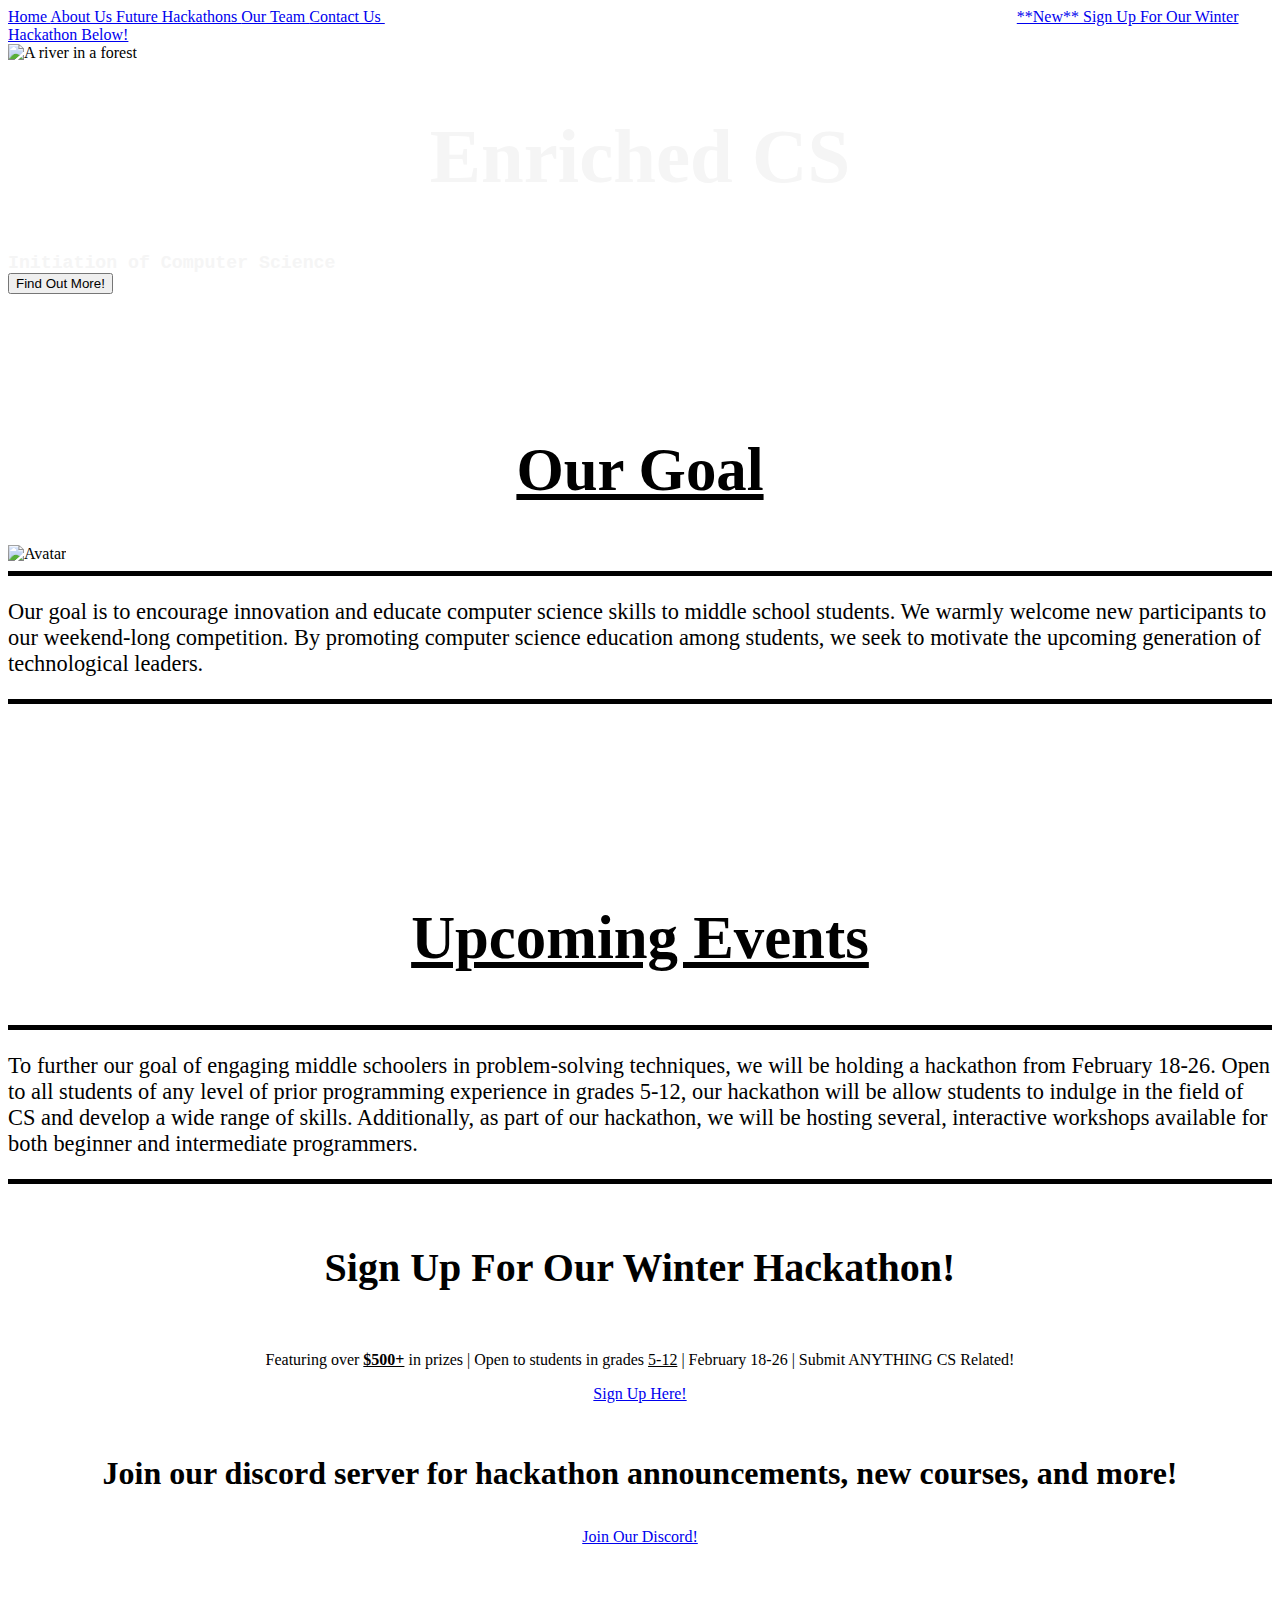
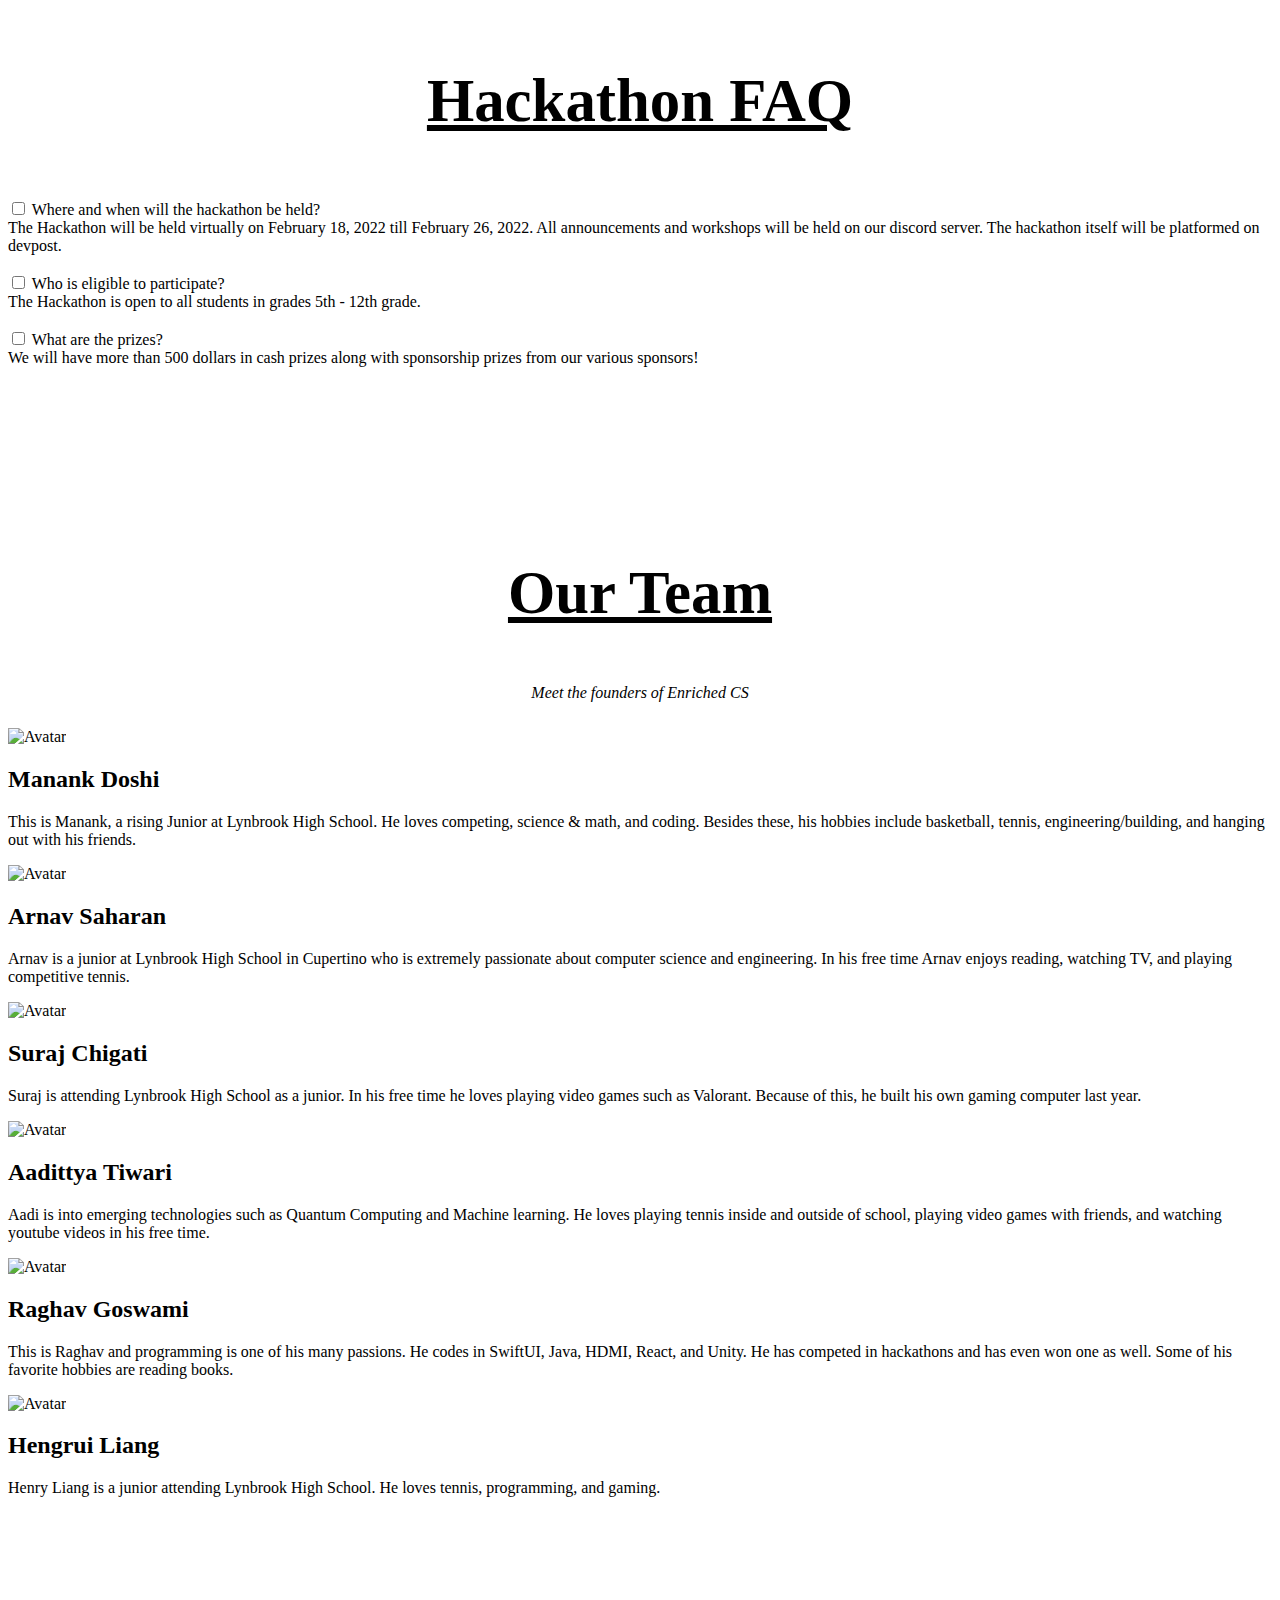
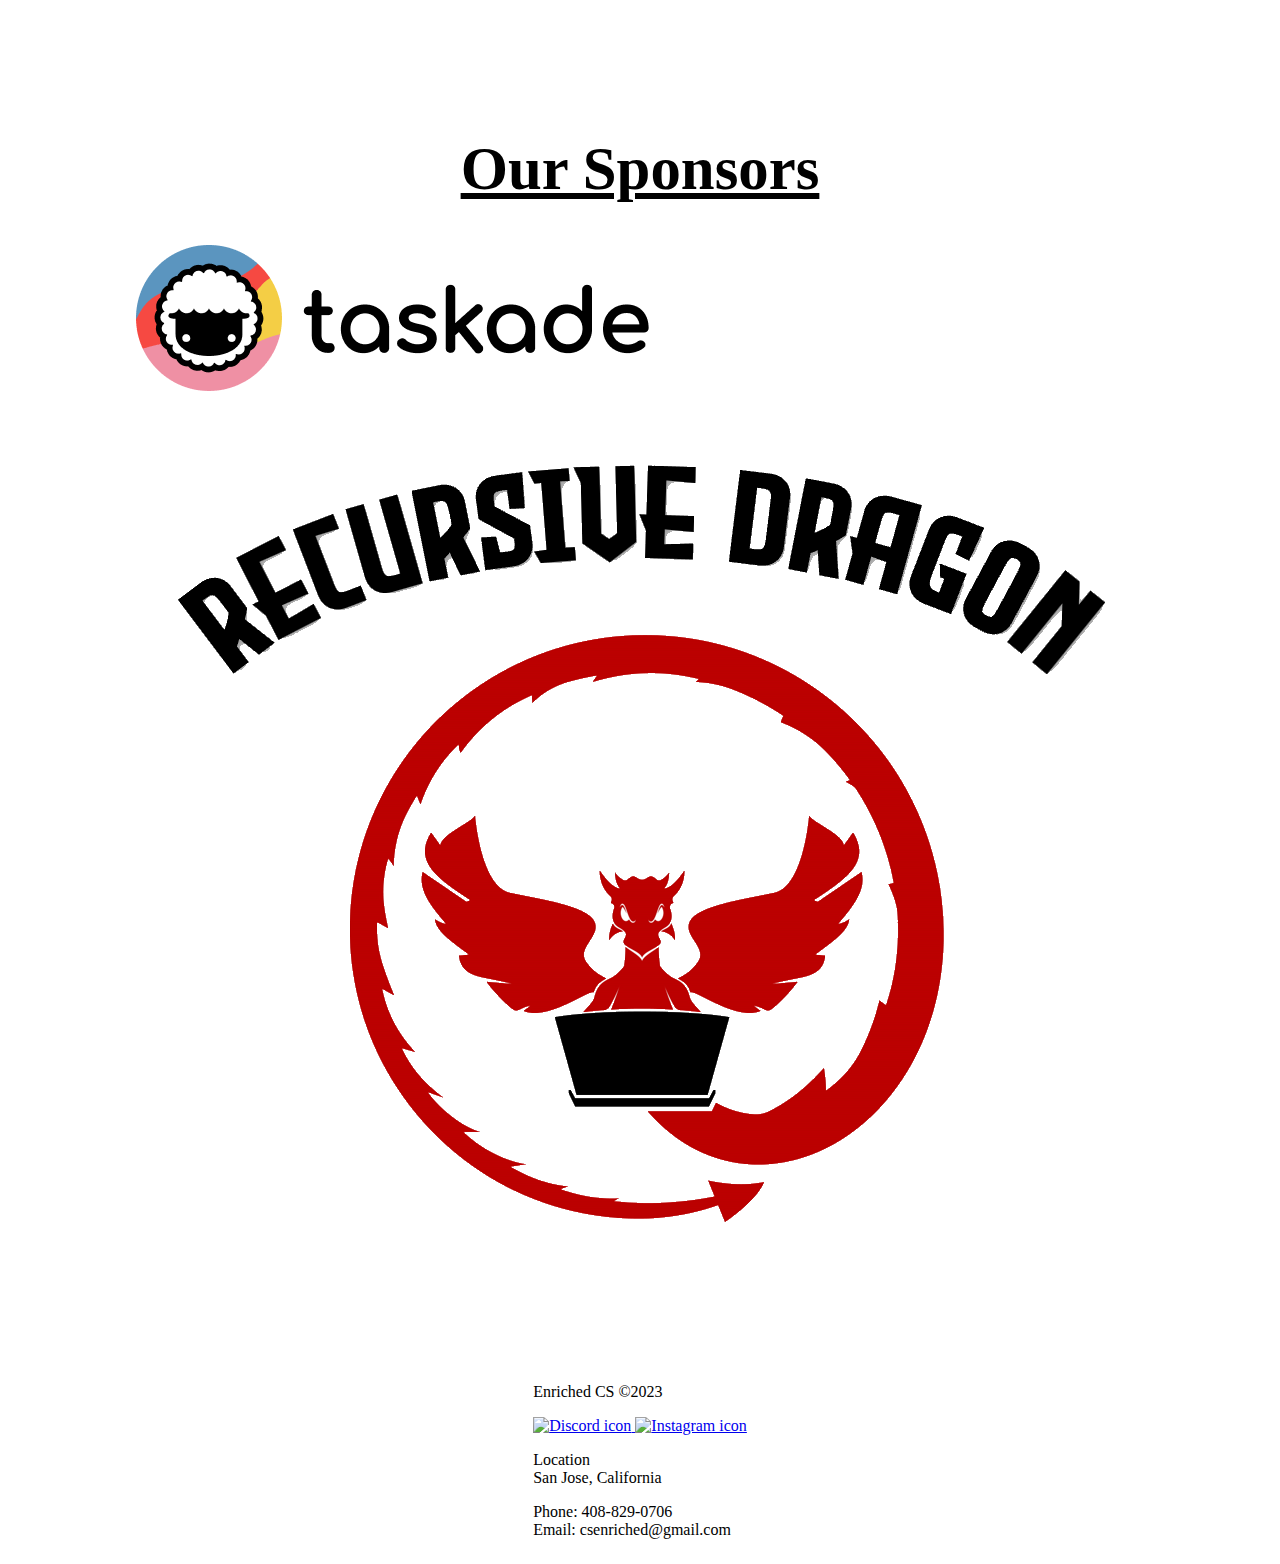
==== index.html @ 61beb9d7 "Rename index (1).html to index.html" ====
<!DOCTYPE html>
<html>

<head>
  <meta charset="UTF-8" />
  <meta http1-equiv="X-UA-Compatible" content="IE=edge" />
  <meta name="viewport" content="width=device-width, initial-scale=1.0" />
  <link rel="stylesheet" href="style.css" />
  <link rel="stylesheet" href="https://cdnjs.cloudflare.com/ajax/libs/font-awesome/4.7.0/css/font-awesome.min.css">
  <link rel="preconnect" href="https://fonts.googleapis.com">
  <link rel="preconnect" href="https://fonts.gstatic.com" crossorigin>
  <link href="https://fonts.googleapis.com/css2?family=Libre+Caslon+Text&display=swap" rel="stylesheet">
  <link href="https://fonts.googleapis.com/css2?family=Comfortaa:wght@300&display=swap" rel="stylesheet">
  <script src="https://code.jquery.com/jquery-1.10.2.js">
  </script>
  <title>
    Enriched CS
  </title>
  <link rel="icon" type="image/x-icon" href="">
</head>
<div id="navbar">
  <a href="#home">
    Home
  </a>
  <a href="#aboutus">
    About Us
  </a>
  <a href="#future">
    Future Hackathons
  </a>
  <a href="#team">
    Our Team
  </a>
  <a href="#contact">
    Contact Us
  </a>
  <a href="#future" style="padding-left:50%;">
    **New** Sign Up For Our Winter Hackathon Below!
  </a>
</div>
<div id="home" class="navContainer">
  <img
    src="https://images.unsplash.com/photo-1505424297051-c3ad50b055ae?ixlib=rb-4.0.3&ixid=MnwxMjA3fDB8MHxwaG90by1wYWdlfHx8fGVufDB8fHx8&auto=format&fit=crop&w=1471&q=80"
    alt="A river in a forest">
  <div class="centered">
    <h1 style="text-align: center; font-size: 480%; color:whitesmoke;">
      Enriched CS
    </h1>
    <span style="font-family: monospace; font-size: 140%; color:whitesmoke; text-align: center;">
      <b>Initiation of Computer Science </b>
    </span>
    <br />
    <a href="#aboutus">
      <button class="button">
        Find Out More!
      </button>
    </a>
  </div>
</div>

<div style="display: flex; flex-direction: column; justify-content: center; align-items: center;">
  <div style=padding-bottom:50px;>

    <h1 id="aboutus"
      style="text-align: center; font-size: 380%; color:black; padding-top: 100px; text-decoration: underline;">
      Our Goal
    </h1>

    <div style="display: flex; width:100%; justify-content: center;">
      <div class="column1">
        <img
          src="https://images.unsplash.com/photo-1591439657848-9f4b9ce436b9?ixlib=rb-4.0.3&ixid=MnwxMjA3fDB8MHxwaG90by1wYWdlfHx8fGVufDB8fHx8&auto=format&fit=crop&w=1602&q=80"
          alt="Avatar" />
        <div class="column1Statement">
          <hr style="height:5px;border-width:0;color:black;background-color:black">
          <p style="font-family: Georgia; font-size: 140%; color:black;">
            Our goal is to encourage innovation and educate computer science skills
            to middle school students. We warmly welcome new participants to our weekend-long
            competition. By promoting computer science education among students, we
            seek to motivate the upcoming generation of technological leaders.
          </p>
          <hr style="height:5px;border-width:0;color:black;background-color:black">
        </div>
      </div>
    </div>
  </div>

  <div
    style="display: flex; flex-direction: column; justify-content: center; align-items: center; background-color: white; padding-bottom:50px; ">
    <h1 id="future"
      style="text-align: center; font-size: 380%; color:black; padding-top: 100px; padding-bottom: .3%; text-decoration: underline;">
      Upcoming Events
    </h1>
    <div class="column2">
      <div class="column2Statement" style="justify-content: left;">
        <hr style="height:5px; border-width:0;color:black;background-color:black">
        <p id="future" style="font-family: Georgia; font-size: 140%; color:black; text-align:left;">
          To further our goal of engaging middle schoolers in problem-solving techniques,
          we will be holding a hackathon from February 18-26. Open to all students
          of any level of prior programming experience in grades 5-12, our hackathon
          will be allow students to indulge in the field of CS and develop a wide
          range of skills. Additionally, as part of our hackathon, we will be hosting
          several, interactive workshops available for both beginner and intermediate
          programmers.
        </p>
        <hr style="height:5px; border-width:0;color:black;background-color:black">
      </div>
      <div style="display: flex; flex-direction: column; align-items: center;">
        <h3 style="text-align: center; font-size: 250%; color:black; padding-top: 12px; padding-bottom: .3%;">
          Sign Up For Our Winter Hackathon!
        </h3>
        <p style="text-align: center;">
          Featuring over
          <b style="text-decoration: underline;">$500+</b>
          in prizes | Open to students in grades
          <span style="text-decoration: underline;">5-12</span>
          | February 18-26 | Submit ANYTHING CS Related!
        </p>
        <div class="centered">
          <a href="https://forms.gle/PVZEd6h6mKi7Qymb8" class="button" target="_blank" rel="noopener noreferrer">
            Sign Up Here!
          </a>
        </div>
      </div>
      <div style=" display: flex; flex-direction: column; align-items: center; ">
        <h3 style=" text-align: center; font-size: 200%; color:black; padding-top: 20px; padding-bottom: .3%; "">
        Join our discord server for hackathon announcements, new courses, and
        more!
      </h3>
      <div class=" centered">
          <a href="https://discord.gg/tp4TS42VbC" class="button" target="_blank" rel="noopener noreferrer">
            Join Our Discord!
          </a>
      </div>
    </div>
  </div>
  <h1 id="FAQ"
    style="text-align: center; font-size: 380%; color:black; padding-top: 80px; padding-bottom: .3%; text-decoration: underline;">
    Hackathon FAQ
  </h1>
  <div class="sources">
    <div class="tabs">
      <div class="tab">
        <br />
        <input type="checkbox" id="chck1" name="check" onclick="onlyOne(this)">
        <label class="tab-label" for="chck1">
          Where and when will the hackathon be held?
        </label>
        <div class="tab-content">
          The Hackathon will be held virtually on February 18, 2022 till February
          26, 2022. All announcements and workshops will be held on our discord server.
          The hackathon itself will be platformed on devpost.
        </div>
      </div>
      <div class="tab">
        <br />
        <input type="checkbox" id="chck2" name="check" onclick="onlyOne(this)">
        <label class="tab-label" for="chck2">
          Who is eligible to participate?
        </label>
        <div class="tab-content">
          The Hackathon is open to all students in grades 5th - 12th grade.
        </div>
      </div>
      <div class="tab">
        <br />
        <input type="checkbox" id="chck3" name="check" onclick="onlyOne(this)">
        <label class="tab-label" for="chck3">
          What are the prizes?
        </label>
        <div class="tab-content">
          We will have more than 500 dollars in cash prizes along with sponsorship
          prizes from our various sponsors!
        </div>
      </div>
    </div>
  </div>
</div>

<h1 id="team" style="text-align: center; font-size: 380%; color:black; padding-top: 100px; text-decoration: underline;">
  Our Team
</h1>
<p style="text-align:center; padding-bottom: 10px; ">
  <i>
    Meet the founders of Enriched CS
  </i>
</p>
<div class="cardsContainer" style="background-color:mystic; padding-bottom:80px;">
  <div class="cards">
    <div class="card">
      <img src="https://media.discordapp.net/attachments/987136207391715362/1060087121093869568/manank_PNG.png"
        alt="Avatar">
      <div class="nameContainer">
        <h2>
          <b>
            Manank Doshi
          </b>
        </h2>
        <p>
          This is Manank, a rising Junior at Lynbrook High School. He loves competing,
          science & math, and coding. Besides these, his hobbies include basketball,
          tennis, engineering/building, and hanging out with his friends.
        </p>
      </div>
    </div>
    <div class="card">
      <img src="https://media.discordapp.net/attachments/987136207391715362/1060087133710336000/arnav_PNG.png"
        alt="Avatar">
      <div class="nameContainer">
        <h2>
          <b>
            Arnav Saharan
          </b>
        </h2>
        <p>
          Arnav is a junior at Lynbrook High School in Cupertino who is extremely
          passionate about computer science and engineering. In his free time Arnav
          enjoys reading, watching TV, and playing competitive tennis.
        </p>
      </div>
    </div>
    <div class="card">
      <img
        src="https://media.discordapp.net/attachments/693667082147069973/1016435534068985896/IMG_2558.jpg?width=356&height=647"
        alt="Avatar">
      <div class="nameContainer">
        <h2>
          <b>
            Suraj Chigati
          </b>
        </h2>
        <p>
          Suraj is attending Lynbrook High School as a junior. In his free time
          he loves playing video games such as Valorant. Because of this, he built
          his own gaming computer last year.
        </p>
      </div>
    </div>
    <div class="card">
      <img src="https://media.discordapp.net/attachments/987136207391715362/1060087143663423509/aadipic.png"
        alt="Avatar">
      <div class="nameContainer">
        <h2>
          <b>
            Aadittya Tiwari
          </b>
        </h2>
        <p>
          Aadi is into emerging technologies such as Quantum Computing and
          Machine learning. He loves playing tennis inside and outside of school,
          playing video games with friends, and watching youtube videos in his free
          time.
        </p>
      </div>
    </div>
    <div class="card">
      <img src="https://media.discordapp.net/attachments/987136207391715362/1060087156695126068/raghavpic.png"
        alt="Avatar">
      <div class="nameContainer">
        <h2>
          <b>
            Raghav Goswami
          </b>
        </h2>
        <p>
          This is Raghav and programming is one of his many passions. He codes in
          SwiftUI, Java, HDMI, React, and Unity. He has competed in hackathons and
          has even won one as well. Some of his favorite hobbies are reading books.
        </p>
      </div>
    </div>
    <div class="card">
      <img src="https://media.discordapp.net/attachments/987136207391715362/1060087110247403520/henrypic_edited.png"
        alt="Avatar">
      <div class="nameContainer">
        <h2>
          <b>
            Hengrui Liang
          </b>
        </h2>
        <p>
          Henry Liang is a junior attending Lynbrook High School. He loves tennis,
          programming, and gaming.
        </p>
      </div>
    </div>
  </div>
</div>

<div
  style="background-color:white; width:100%; display: flex; flex-direction: column; align-items: center; padding-bottom: 80px;">
  <h1 id="sponsors"
    style="text-align: center; font-size: 380%; color:black; padding-top: 100px; text-decoration: underline;">
    Our Sponsors
  </h1>
  <div class="sponsorsContainer">
    <div class="sponsor">
      <div class="sponsorImage">
        <img src="./assets/taskade.png" />
      </div>
    </div>
    <div class="sponsor">
      <div class="sponsorImage">
        <img src="./assets/recursive-dragon.png" />
      </div>
    </div>
  </div>
</div>

<div id="contact" class="footer">
  <div>
    <p>
      Enriched CS ©2023
    </p>
    <div class="icons">
      <a href="https://discord.gg/tp4TS42VbC" target="_blank" rel="noopener noreferrer">
        <img
          src="https://assets-global.website-files.com/6257adef93867e50d84d30e2/636e0a69f118df70ad7828d4_icon_clyde_blurple_RGB.svg"
          alt="Discord icon" />
      </a>
      <a href="https://www.instagram.com/enriched_cs/?next=%2F" target="_blank" rel="noopener noreferrer">
        <img src="https://upload.wikimedia.org/wikipedia/commons/e/e7/Instagram_logo_2016.svg" alt="Instagram icon" />
      </a>
    </div>
  </div>
  <p>
    Location
    <br>
    San Jose, California
    <br>
  </p>
  <p>
    Phone: 408-829-0706
    <br>
    Email: csenriched@gmail.com
    <br>
  </p>
</div>
</div>
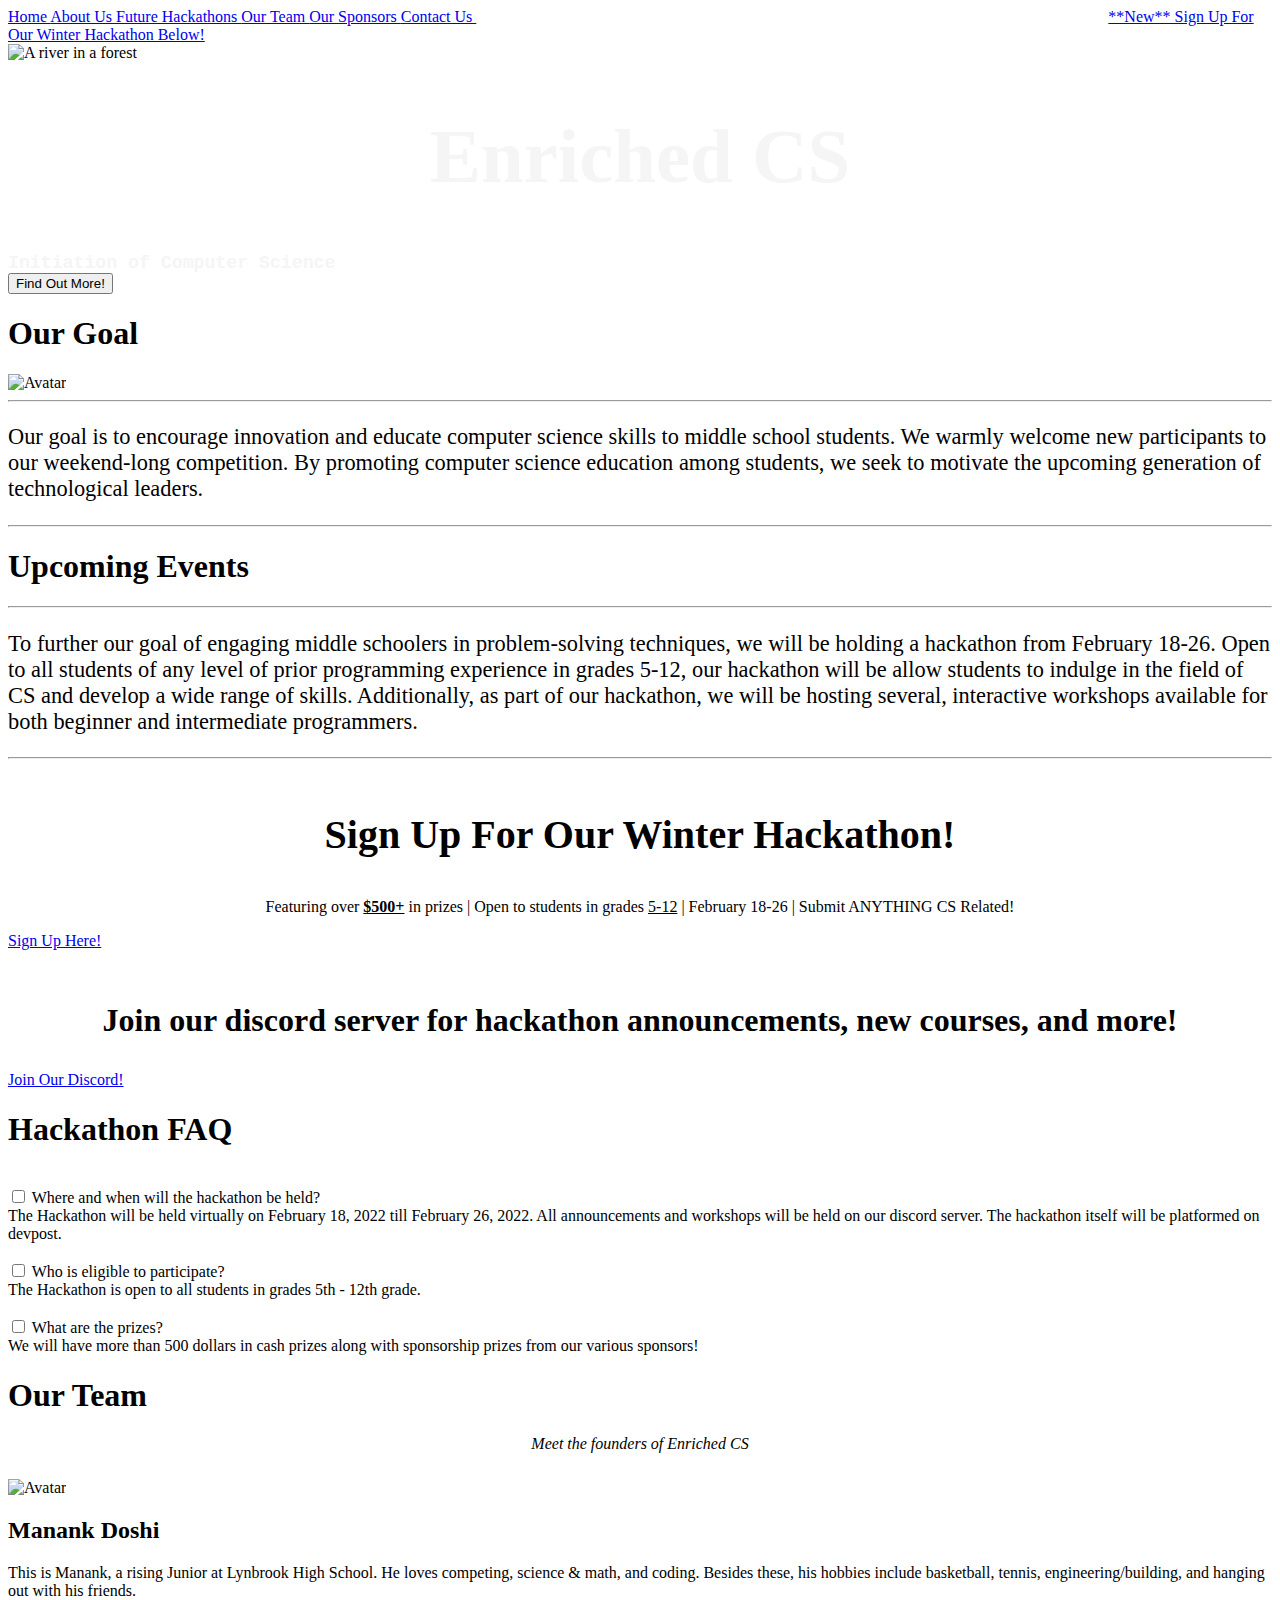
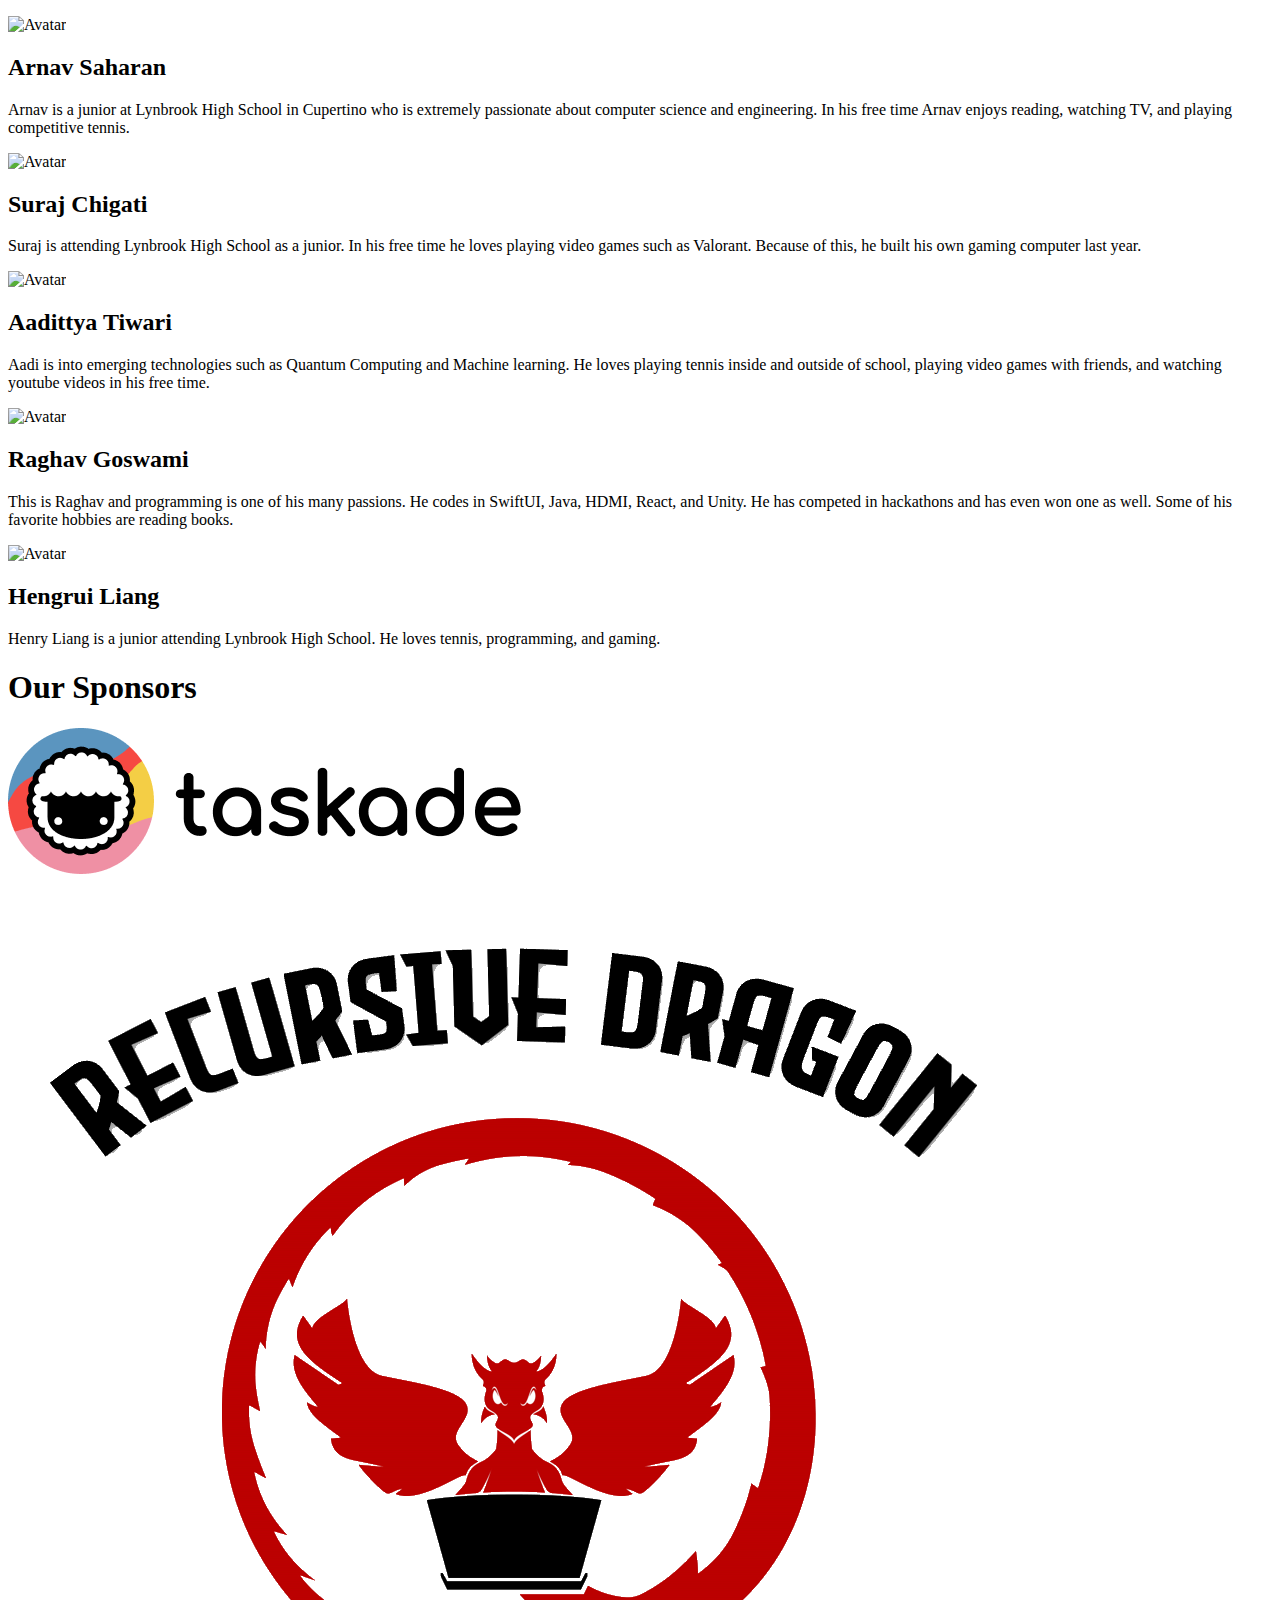
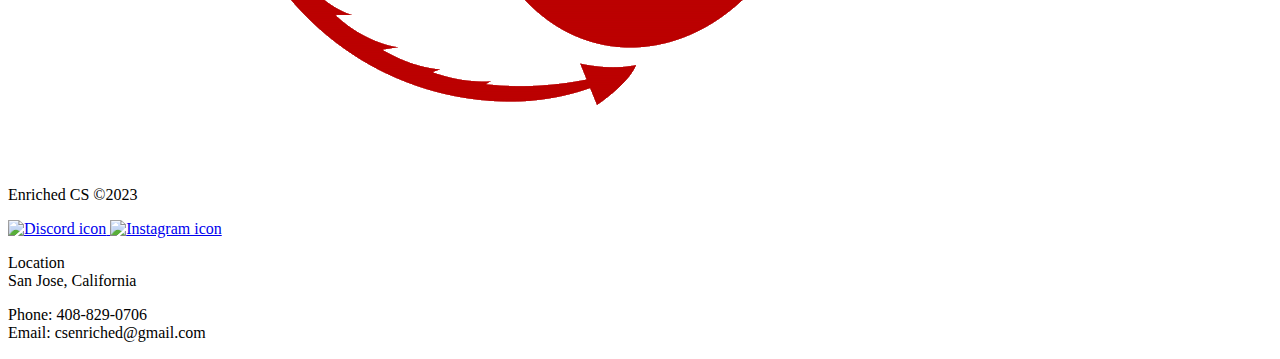
==== commit 3bf7a4ee: "change tab size" ====
--- a/index.html
+++ b/index.html
@@ -2,338 +2,319 @@
 <html>
 
 <head>
-  <meta charset="UTF-8" />
-  <meta http1-equiv="X-UA-Compatible" content="IE=edge" />
-  <meta name="viewport" content="width=device-width, initial-scale=1.0" />
-  <link rel="stylesheet" href="style.css" />
-  <link rel="stylesheet" href="https://cdnjs.cloudflare.com/ajax/libs/font-awesome/4.7.0/css/font-awesome.min.css">
-  <link rel="preconnect" href="https://fonts.googleapis.com">
-  <link rel="preconnect" href="https://fonts.gstatic.com" crossorigin>
-  <link href="https://fonts.googleapis.com/css2?family=Libre+Caslon+Text&display=swap" rel="stylesheet">
-  <link href="https://fonts.googleapis.com/css2?family=Comfortaa:wght@300&display=swap" rel="stylesheet">
-  <script src="https://code.jquery.com/jquery-1.10.2.js">
-  </script>
-  <title>
-    Enriched CS
-  </title>
-  <link rel="icon" type="image/x-icon" href="">
+    <meta charset="UTF-8" />
+    <meta http1-equiv="X-UA-Compatible" content="IE=edge" />
+    <meta name="viewport" content="width=device-width, initial-scale=1.0" />
+    <link rel="stylesheet" href="style.css" />
+    <link rel="stylesheet" href="https://cdnjs.cloudflare.com/ajax/libs/font-awesome/4.7.0/css/font-awesome.min.css">
+    <link rel="preconnect" href="https://fonts.googleapis.com">
+    <link rel="preconnect" href="https://fonts.gstatic.com" crossorigin>
+    <link href="https://fonts.googleapis.com/css2?family=Libre+Caslon+Text&display=swap" rel="stylesheet">
+    <link href="https://fonts.googleapis.com/css2?family=Comfortaa:wght@300&display=swap" rel="stylesheet">
+    <title>
+        Enriched CS
+    </title>
 </head>
 <div id="navbar">
-  <a href="#home">
-    Home
-  </a>
-  <a href="#aboutus">
-    About Us
-  </a>
-  <a href="#future">
-    Future Hackathons
-  </a>
-  <a href="#team">
-    Our Team
-  </a>
-  <a href="#contact">
-    Contact Us
-  </a>
-  <a href="#future" style="padding-left:50%;">
-    **New** Sign Up For Our Winter Hackathon Below!
-  </a>
-</div>
+    <a href="#home">
+        Home
+    </a>
+    <a href="#aboutus">
+        About Us
+    </a>
+    <a href="#future">
+        Future Hackathons
+    </a>
+    <a href="#team">
+        Our Team
+    </a>
+    <a href="#sponsors">
+        Our Sponsors
+    </a>
+    <a href="#contact">
+        Contact Us
+    </a>
+    <a href="#future" style="padding-left:50%;">
+        **New** Sign Up For Our Winter Hackathon Below!
+    </a>
+</div>
+
 <div id="home" class="navContainer">
-  <img
-    src="https://images.unsplash.com/photo-1505424297051-c3ad50b055ae?ixlib=rb-4.0.3&ixid=MnwxMjA3fDB8MHxwaG90by1wYWdlfHx8fGVufDB8fHx8&auto=format&fit=crop&w=1471&q=80"
-    alt="A river in a forest">
-  <div class="centered">
-    <h1 style="text-align: center; font-size: 480%; color:whitesmoke;">
-      Enriched CS
-    </h1>
-    <span style="font-family: monospace; font-size: 140%; color:whitesmoke; text-align: center;">
-      <b>Initiation of Computer Science </b>
-    </span>
-    <br />
-    <a href="#aboutus">
-      <button class="button">
-        Find Out More!
-      </button>
-    </a>
-  </div>
-</div>
-
-<div style="display: flex; flex-direction: column; justify-content: center; align-items: center;">
-  <div style=padding-bottom:50px;>
-
-    <h1 id="aboutus"
-      style="text-align: center; font-size: 380%; color:black; padding-top: 100px; text-decoration: underline;">
-      Our Goal
-    </h1>
-
-    <div style="display: flex; width:100%; justify-content: center;">
-      <div class="column1">
-        <img
-          src="https://images.unsplash.com/photo-1591439657848-9f4b9ce436b9?ixlib=rb-4.0.3&ixid=MnwxMjA3fDB8MHxwaG90by1wYWdlfHx8fGVufDB8fHx8&auto=format&fit=crop&w=1602&q=80"
-          alt="Avatar" />
-        <div class="column1Statement">
-          <hr style="height:5px;border-width:0;color:black;background-color:black">
-          <p style="font-family: Georgia; font-size: 140%; color:black;">
-            Our goal is to encourage innovation and educate computer science skills
-            to middle school students. We warmly welcome new participants to our weekend-long
-            competition. By promoting computer science education among students, we
-            seek to motivate the upcoming generation of technological leaders.
-          </p>
-          <hr style="height:5px;border-width:0;color:black;background-color:black">
-        </div>
-      </div>
-    </div>
-  </div>
-
-  <div
-    style="display: flex; flex-direction: column; justify-content: center; align-items: center; background-color: white; padding-bottom:50px; ">
-    <h1 id="future"
-      style="text-align: center; font-size: 380%; color:black; padding-top: 100px; padding-bottom: .3%; text-decoration: underline;">
-      Upcoming Events
-    </h1>
-    <div class="column2">
-      <div class="column2Statement" style="justify-content: left;">
-        <hr style="height:5px; border-width:0;color:black;background-color:black">
-        <p id="future" style="font-family: Georgia; font-size: 140%; color:black; text-align:left;">
-          To further our goal of engaging middle schoolers in problem-solving techniques,
-          we will be holding a hackathon from February 18-26. Open to all students
-          of any level of prior programming experience in grades 5-12, our hackathon
-          will be allow students to indulge in the field of CS and develop a wide
-          range of skills. Additionally, as part of our hackathon, we will be hosting
-          several, interactive workshops available for both beginner and intermediate
-          programmers.
+    <img src="https://images.unsplash.com/photo-1505424297051-c3ad50b055ae?ixlib=rb-4.0.3&ixid=MnwxMjA3fDB8MHxwaG90by1wYWdlfHx8fGVufDB8fHx8&auto=format&fit=crop&w=1471&q=80"
+        alt="A river in a forest">
+    <div class="centered">
+        <h1 style="text-align: center; font-size: 480%; color:whitesmoke;">
+            Enriched CS
+        </h1>
+        <span style="font-family: monospace; font-size: 140%; color:whitesmoke; text-align: center;">
+            <b>Initiation of Computer Science </b>
+        </span>
+        <br />
+        <a href="#aboutus">
+            <button class="button">
+                Find Out More!
+            </button>
+        </a>
+    </div>
+</div>
+
+<div id="aboutus">
+    <h1>Our Goal</h1>
+    <div class="aboutUsGoal">
+        <img src="https://images.unsplash.com/photo-1591439657848-9f4b9ce436b9?ixlib=rb-4.0.3&ixid=MnwxMjA3fDB8MHxwaG90by1wYWdlfHx8fGVufDB8fHx8&auto=format&fit=crop&w=1602&q=80"
+            alt="Avatar" />
+        <div class="aboutUsStatement">
+            <hr />
+            <p style="font-family: Georgia; font-size: 140%; color:black;">
+                Our goal is to encourage innovation and educate computer science skills
+                to middle school students. We warmly welcome new participants to our weekend-long
+                competition. By promoting computer science education among students, we
+                seek to motivate the upcoming generation of technological leaders.
+            </p>
+            <hr />
+        </div>
+    </div>
+</div>
+
+<div id="future">
+    <h1>Upcoming Events</h1>
+    <div class="futureContainer">
+        <div class="futureStatement">
+            <hr />
+            <p style="font-family: Georgia; font-size: 140%; color:black; text-align:left;">
+                To further our goal of engaging middle schoolers in problem-solving techniques,
+                we will be holding a hackathon from February 18-26. Open to all students
+                of any level of prior programming experience in grades 5-12, our hackathon
+                will be allow students to indulge in the field of CS and develop a wide
+                range of skills. Additionally, as part of our hackathon, we will be hosting
+                several, interactive workshops available for both beginner and intermediate
+                programmers.
+            </p>
+            <hr />
+        </div>
+        <div class="futureSignUp">
+            <h3 style="text-align: center; font-size: 250%; color:black; padding-top: 12px;">
+                Sign Up For Our Winter Hackathon!
+            </h3>
+            <p style="text-align: center;">
+                Featuring over
+                <b style="text-decoration: underline;">$500+</b>
+                in prizes | Open to students in grades
+                <span style="text-decoration: underline;">5-12</span>
+                | February 18-26 | Submit ANYTHING CS Related!
+            </p>
+            <div class="centered">
+                <a href="https://forms.gle/PVZEd6h6mKi7Qymb8" class="button" target="_blank" rel="noopener noreferrer">
+                    Sign Up Here!
+                </a>
+            </div>
+        </div>
+        <div class="futureDiscordInvite">
+            <h3 style="text-align: center; font-size: 200%; color:black; padding-top: 20px;">
+                Join our discord server for hackathon announcements, new courses, and
+                more!
+            </h3>
+            <div class=" centered">
+                <a href="https://discord.gg/tp4TS42VbC" class="button" target="_blank" rel="noopener noreferrer">
+                    Join Our Discord!
+                </a>
+            </div>
+        </div>
+    </div>
+</div>
+
+<div id="FAQ">
+    <h1>Hackathon FAQ</h1>
+    <div class="sources">
+        <div class="tabs">
+            <div class="tab">
+                <br />
+                <input type="checkbox" id="check1" name="check">
+                <label class="tab-label" for="check1">
+                    Where and when will the hackathon be held?
+                </label>
+                <div class="tab-content">
+                    The Hackathon will be held virtually on February 18, 2022 till February
+                    26, 2022. All announcements and workshops will be held on our discord server.
+                    The hackathon itself will be platformed on devpost.
+                </div>
+            </div>
+            <div class="tab">
+                <br />
+                <input type="checkbox" id="check2" name="check">
+                <label class="tab-label" for="check2">
+                    Who is eligible to participate?
+                </label>
+                <div class="tab-content">
+                    The Hackathon is open to all students in grades 5th - 12th grade.
+                </div>
+            </div>
+            <div class="tab">
+                <br />
+                <input type="checkbox" id="check3" name="check">
+                <label class="tab-label" for="check3">
+                    What are the prizes?
+                </label>
+                <div class="tab-content">
+                    We will have more than 500 dollars in cash prizes along with sponsorship
+                    prizes from our various sponsors!
+                </div>
+            </div>
+        </div>
+    </div>
+</div>
+
+<div id="team">
+    <h1>Our Team</h1>
+    <p style="text-align:center; padding-bottom: 10px; ">
+        <i>
+            Meet the founders of Enriched CS
+        </i>
+    </p>
+    <div class="teamCardsContainer">
+        <div class="teamCards">
+            <div class="teamCard">
+                <img src="https://media.discordapp.net/attachments/987136207391715362/1060087121093869568/manank_PNG.png"
+                    alt="Avatar">
+                <div class="teamNameContainer">
+                    <h2>
+                        <b>
+                            Manank Doshi
+                        </b>
+                    </h2>
+                    <p>
+                        This is Manank, a rising Junior at Lynbrook High School. He loves competing,
+                        science & math, and coding. Besides these, his hobbies include basketball,
+                        tennis, engineering/building, and hanging out with his friends.
+                    </p>
+                </div>
+            </div>
+            <div class="teamCard">
+                <img src="https://media.discordapp.net/attachments/987136207391715362/1060087133710336000/arnav_PNG.png"
+                    alt="Avatar">
+                <div class="teamNameContainer">
+                    <h2>
+                        <b>
+                            Arnav Saharan
+                        </b>
+                    </h2>
+                    <p>
+                        Arnav is a junior at Lynbrook High School in Cupertino who is extremely
+                        passionate about computer science and engineering. In his free time Arnav
+                        enjoys reading, watching TV, and playing competitive tennis.
+                    </p>
+                </div>
+            </div>
+            <div class="teamCard">
+                <img src="https://media.discordapp.net/attachments/693667082147069973/1016435534068985896/IMG_2558.jpg?width=356&height=647"
+                    alt="Avatar">
+                <div class="teamNameContainer">
+                    <h2>
+                        <b>
+                            Suraj Chigati
+                        </b>
+                    </h2>
+                    <p>
+                        Suraj is attending Lynbrook High School as a junior. In his free time
+                        he loves playing video games such as Valorant. Because of this, he built
+                        his own gaming computer last year.
+                    </p>
+                </div>
+            </div>
+            <div class="teamCard">
+                <img src="https://media.discordapp.net/attachments/987136207391715362/1060087143663423509/aadipic.png"
+                    alt="Avatar">
+                <div class="teamNameContainer">
+                    <h2>
+                        <b>
+                            Aadittya Tiwari
+                        </b>
+                    </h2>
+                    <p>
+                        Aadi is into emerging technologies such as Quantum Computing and
+                        Machine learning. He loves playing tennis inside and outside of school,
+                        playing video games with friends, and watching youtube videos in his free
+                        time.
+                    </p>
+                </div>
+            </div>
+            <div class="teamCard">
+                <img src="https://media.discordapp.net/attachments/987136207391715362/1060087156695126068/raghavpic.png"
+                    alt="Avatar">
+                <div class="teamNameContainer">
+                    <h2>
+                        <b>
+                            Raghav Goswami
+                        </b>
+                    </h2>
+                    <p>
+                        This is Raghav and programming is one of his many passions. He codes in
+                        SwiftUI, Java, HDMI, React, and Unity. He has competed in hackathons and
+                        has even won one as well. Some of his favorite hobbies are reading books.
+                    </p>
+                </div>
+            </div>
+            <div class="teamCard">
+                <img src="https://media.discordapp.net/attachments/987136207391715362/1060087110247403520/henrypic_edited.png"
+                    alt="Avatar">
+                <div class="teamNameContainer">
+                    <h2>
+                        <b>
+                            Hengrui Liang
+                        </b>
+                    </h2>
+                    <p>
+                        Henry Liang is a junior attending Lynbrook High School. He loves tennis,
+                        programming, and gaming.
+                    </p>
+                </div>
+            </div>
+        </div>
+    </div>
+</div>
+
+<div id="sponsors">
+    <h1>Our Sponsors</h1>
+    <div class="sponsorsContainer">
+        <div class="sponsor">
+            <div class="sponsorImage">
+                <img src="./assets/taskade.png" />
+            </div>
+        </div>
+        <div class="sponsor">
+            <div class="sponsorImage">
+                <img src="./assets/recursive-dragon.png" />
+            </div>
+        </div>
+    </div>
+</div>
+
+<div id="contact" class="footer">
+    <div>
+        <p>
+            Enriched CS ©2023
         </p>
-        <hr style="height:5px; border-width:0;color:black;background-color:black">
-      </div>
-      <div style="display: flex; flex-direction: column; align-items: center;">
-        <h3 style="text-align: center; font-size: 250%; color:black; padding-top: 12px; padding-bottom: .3%;">
-          Sign Up For Our Winter Hackathon!
-        </h3>
-        <p style="text-align: center;">
-          Featuring over
-          <b style="text-decoration: underline;">$500+</b>
-          in prizes | Open to students in grades
-          <span style="text-decoration: underline;">5-12</span>
-          | February 18-26 | Submit ANYTHING CS Related!
-        </p>
-        <div class="centered">
-          <a href="https://forms.gle/PVZEd6h6mKi7Qymb8" class="button" target="_blank" rel="noopener noreferrer">
-            Sign Up Here!
-          </a>
-        </div>
-      </div>
-      <div style=" display: flex; flex-direction: column; align-items: center; ">
-        <h3 style=" text-align: center; font-size: 200%; color:black; padding-top: 20px; padding-bottom: .3%; "">
-        Join our discord server for hackathon announcements, new courses, and
-        more!
-      </h3>
-      <div class=" centered">
-          <a href="https://discord.gg/tp4TS42VbC" class="button" target="_blank" rel="noopener noreferrer">
-            Join Our Discord!
-          </a>
-      </div>
-    </div>
-  </div>
-  <h1 id="FAQ"
-    style="text-align: center; font-size: 380%; color:black; padding-top: 80px; padding-bottom: .3%; text-decoration: underline;">
-    Hackathon FAQ
-  </h1>
-  <div class="sources">
-    <div class="tabs">
-      <div class="tab">
-        <br />
-        <input type="checkbox" id="chck1" name="check" onclick="onlyOne(this)">
-        <label class="tab-label" for="chck1">
-          Where and when will the hackathon be held?
-        </label>
-        <div class="tab-content">
-          The Hackathon will be held virtually on February 18, 2022 till February
-          26, 2022. All announcements and workshops will be held on our discord server.
-          The hackathon itself will be platformed on devpost.
-        </div>
-      </div>
-      <div class="tab">
-        <br />
-        <input type="checkbox" id="chck2" name="check" onclick="onlyOne(this)">
-        <label class="tab-label" for="chck2">
-          Who is eligible to participate?
-        </label>
-        <div class="tab-content">
-          The Hackathon is open to all students in grades 5th - 12th grade.
-        </div>
-      </div>
-      <div class="tab">
-        <br />
-        <input type="checkbox" id="chck3" name="check" onclick="onlyOne(this)">
-        <label class="tab-label" for="chck3">
-          What are the prizes?
-        </label>
-        <div class="tab-content">
-          We will have more than 500 dollars in cash prizes along with sponsorship
-          prizes from our various sponsors!
-        </div>
-      </div>
-    </div>
-  </div>
-</div>
-
-<h1 id="team" style="text-align: center; font-size: 380%; color:black; padding-top: 100px; text-decoration: underline;">
-  Our Team
-</h1>
-<p style="text-align:center; padding-bottom: 10px; ">
-  <i>
-    Meet the founders of Enriched CS
-  </i>
-</p>
-<div class="cardsContainer" style="background-color:mystic; padding-bottom:80px;">
-  <div class="cards">
-    <div class="card">
-      <img src="https://media.discordapp.net/attachments/987136207391715362/1060087121093869568/manank_PNG.png"
-        alt="Avatar">
-      <div class="nameContainer">
-        <h2>
-          <b>
-            Manank Doshi
-          </b>
-        </h2>
-        <p>
-          This is Manank, a rising Junior at Lynbrook High School. He loves competing,
-          science & math, and coding. Besides these, his hobbies include basketball,
-          tennis, engineering/building, and hanging out with his friends.
-        </p>
-      </div>
-    </div>
-    <div class="card">
-      <img src="https://media.discordapp.net/attachments/987136207391715362/1060087133710336000/arnav_PNG.png"
-        alt="Avatar">
-      <div class="nameContainer">
-        <h2>
-          <b>
-            Arnav Saharan
-          </b>
-        </h2>
-        <p>
-          Arnav is a junior at Lynbrook High School in Cupertino who is extremely
-          passionate about computer science and engineering. In his free time Arnav
-          enjoys reading, watching TV, and playing competitive tennis.
-        </p>
-      </div>
-    </div>
-    <div class="card">
-      <img
-        src="https://media.discordapp.net/attachments/693667082147069973/1016435534068985896/IMG_2558.jpg?width=356&height=647"
-        alt="Avatar">
-      <div class="nameContainer">
-        <h2>
-          <b>
-            Suraj Chigati
-          </b>
-        </h2>
-        <p>
-          Suraj is attending Lynbrook High School as a junior. In his free time
-          he loves playing video games such as Valorant. Because of this, he built
-          his own gaming computer last year.
-        </p>
-      </div>
-    </div>
-    <div class="card">
-      <img src="https://media.discordapp.net/attachments/987136207391715362/1060087143663423509/aadipic.png"
-        alt="Avatar">
-      <div class="nameContainer">
-        <h2>
-          <b>
-            Aadittya Tiwari
-          </b>
-        </h2>
-        <p>
-          Aadi is into emerging technologies such as Quantum Computing and
-          Machine learning. He loves playing tennis inside and outside of school,
-          playing video games with friends, and watching youtube videos in his free
-          time.
-        </p>
-      </div>
-    </div>
-    <div class="card">
-      <img src="https://media.discordapp.net/attachments/987136207391715362/1060087156695126068/raghavpic.png"
-        alt="Avatar">
-      <div class="nameContainer">
-        <h2>
-          <b>
-            Raghav Goswami
-          </b>
-        </h2>
-        <p>
-          This is Raghav and programming is one of his many passions. He codes in
-          SwiftUI, Java, HDMI, React, and Unity. He has competed in hackathons and
-          has even won one as well. Some of his favorite hobbies are reading books.
-        </p>
-      </div>
-    </div>
-    <div class="card">
-      <img src="https://media.discordapp.net/attachments/987136207391715362/1060087110247403520/henrypic_edited.png"
-        alt="Avatar">
-      <div class="nameContainer">
-        <h2>
-          <b>
-            Hengrui Liang
-          </b>
-        </h2>
-        <p>
-          Henry Liang is a junior attending Lynbrook High School. He loves tennis,
-          programming, and gaming.
-        </p>
-      </div>
-    </div>
-  </div>
-</div>
-
-<div
-  style="background-color:white; width:100%; display: flex; flex-direction: column; align-items: center; padding-bottom: 80px;">
-  <h1 id="sponsors"
-    style="text-align: center; font-size: 380%; color:black; padding-top: 100px; text-decoration: underline;">
-    Our Sponsors
-  </h1>
-  <div class="sponsorsContainer">
-    <div class="sponsor">
-      <div class="sponsorImage">
-        <img src="./assets/taskade.png" />
-      </div>
-    </div>
-    <div class="sponsor">
-      <div class="sponsorImage">
-        <img src="./assets/recursive-dragon.png" />
-      </div>
-    </div>
-  </div>
-</div>
-
-<div id="contact" class="footer">
-  <div>
+        <div class="icons">
+            <a href="https://discord.gg/tp4TS42VbC" target="_blank" rel="noopener noreferrer">
+                <img src="https://assets-global.website-files.com/6257adef93867e50d84d30e2/636e0a69f118df70ad7828d4_icon_clyde_blurple_RGB.svg"
+                    alt="Discord icon" />
+            </a>
+            <a href="https://www.instagram.com/enriched_cs/?next=%2F" target="_blank" rel="noopener noreferrer">
+                <img src="https://upload.wikimedia.org/wikipedia/commons/e/e7/Instagram_logo_2016.svg"
+                    alt="Instagram icon" />
+            </a>
+        </div>
+    </div>
     <p>
-      Enriched CS ©2023
+        Location
+        <br>
+        San Jose, California
+        <br>
     </p>
-    <div class="icons">
-      <a href="https://discord.gg/tp4TS42VbC" target="_blank" rel="noopener noreferrer">
-        <img
-          src="https://assets-global.website-files.com/6257adef93867e50d84d30e2/636e0a69f118df70ad7828d4_icon_clyde_blurple_RGB.svg"
-          alt="Discord icon" />
-      </a>
-      <a href="https://www.instagram.com/enriched_cs/?next=%2F" target="_blank" rel="noopener noreferrer">
-        <img src="https://upload.wikimedia.org/wikipedia/commons/e/e7/Instagram_logo_2016.svg" alt="Instagram icon" />
-      </a>
-    </div>
-  </div>
-  <p>
-    Location
-    <br>
-    San Jose, California
-    <br>
-  </p>
-  <p>
-    Phone: 408-829-0706
-    <br>
-    Email: csenriched@gmail.com
-    <br>
-  </p>
-</div>
-</div>
+    <p>
+        Phone: 408-829-0706
+        <br>
+        Email: csenriched@gmail.com
+        <br>
+    </p>
+</div>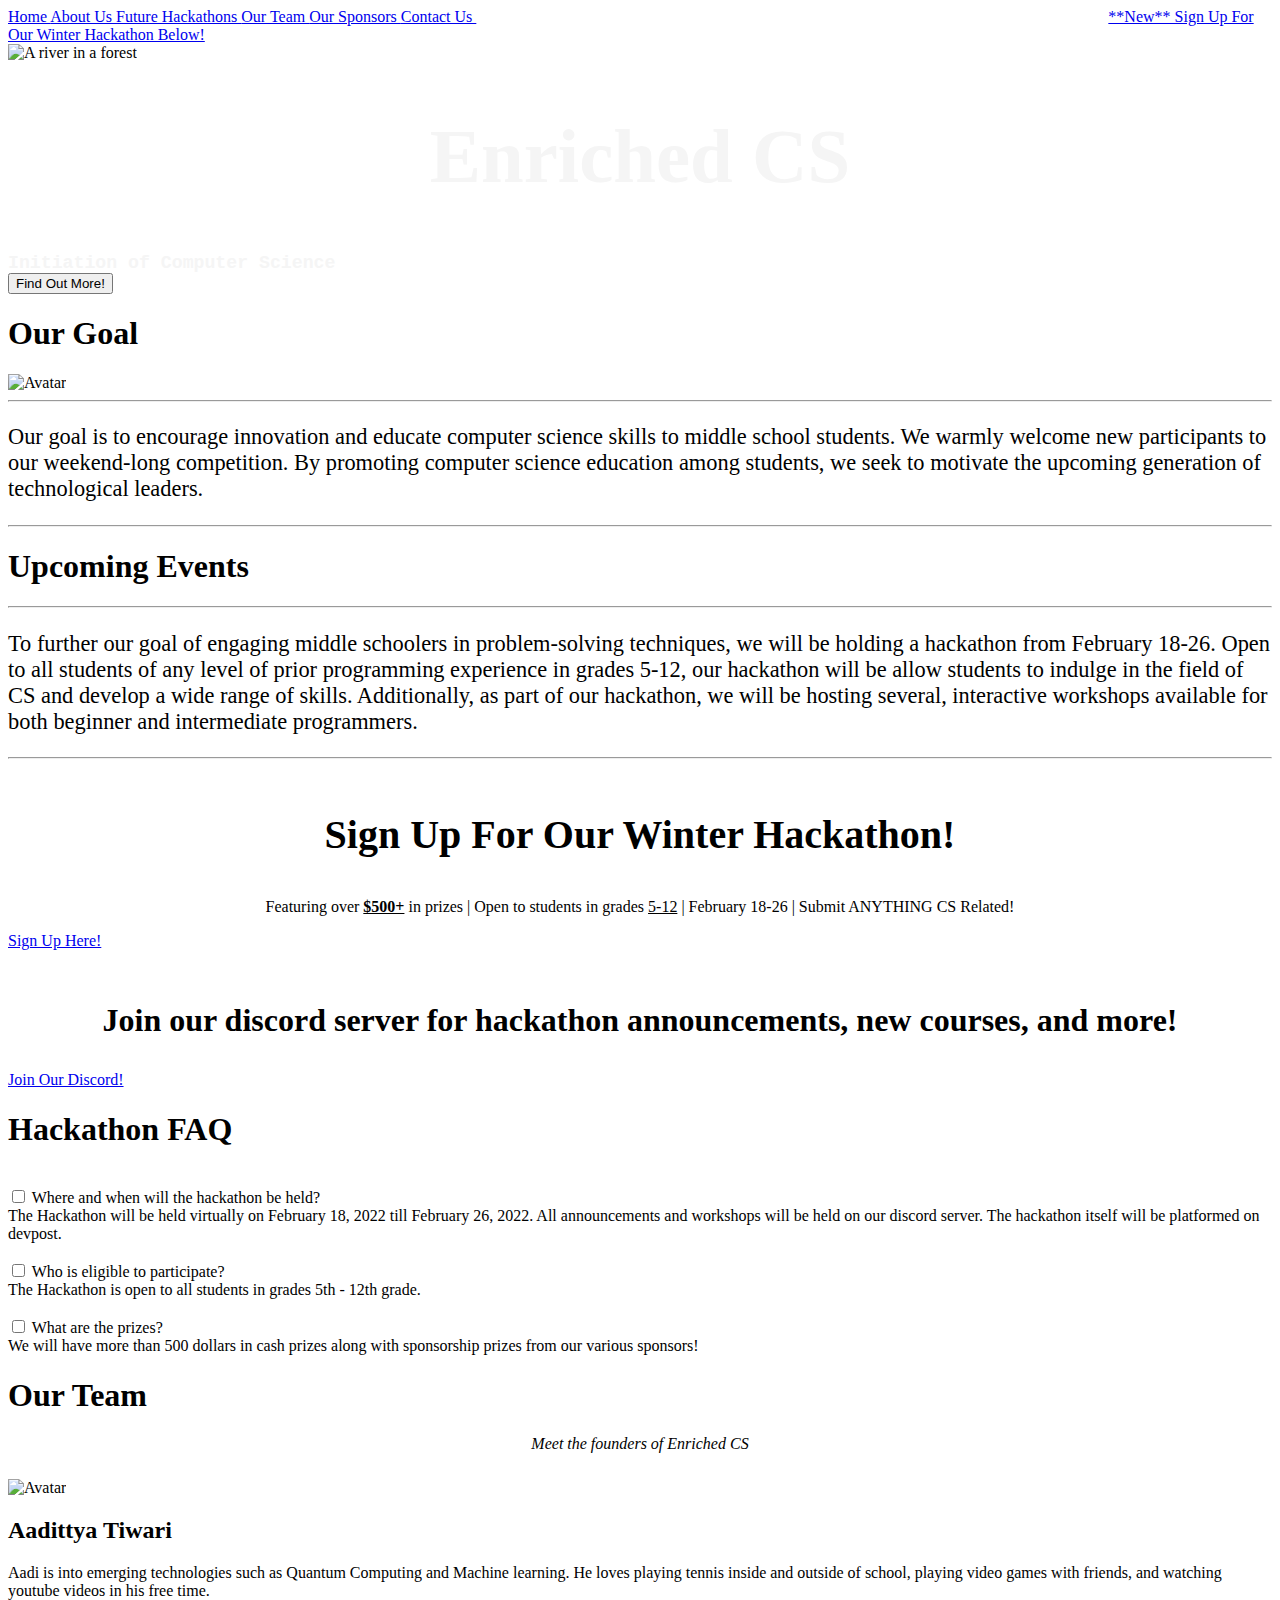
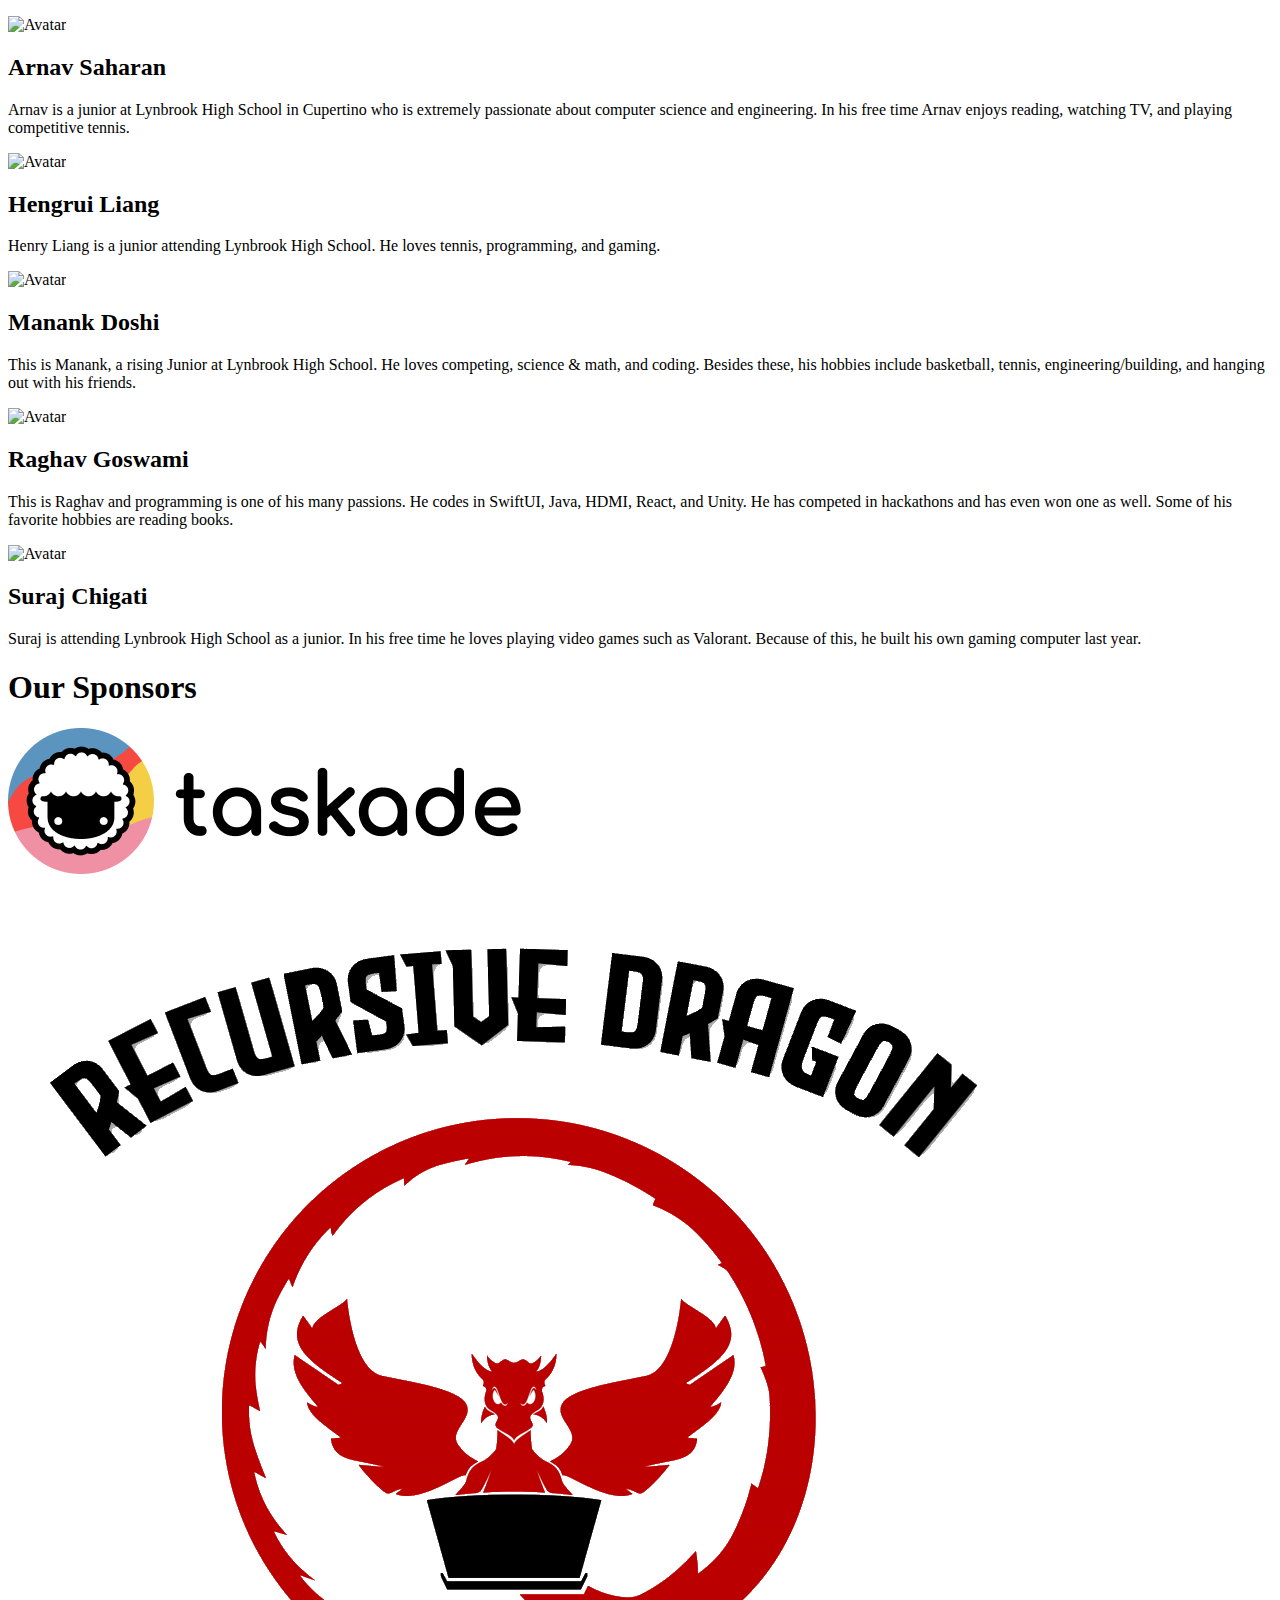
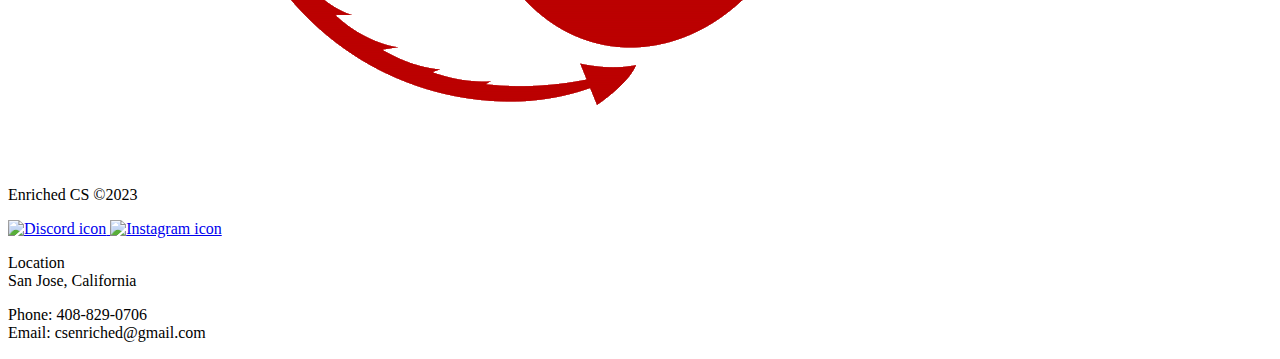
==== commit 4af77cd3: "Update index.html" ====
--- a/index.html
+++ b/index.html
@@ -15,6 +15,25 @@
         Enriched CS
     </title>
 </head>
+<!-- gh pages -->
+<script async src="https://www.googletagmanager.com/gtag/js?id=G-DD2ZRV395N"></script>
+<script>
+    window.dataLayer = window.dataLayer || [];
+    function gtag() { dataLayer.push(arguments); }
+    gtag('js', new Date());
+
+    gtag('config', 'G-DD2ZRV395N');
+</script>
+<!-- .org -->
+<script async src="https://www.googletagmanager.com/gtag/js?id=G-55KQC6XZX9"></script>
+<script>
+    window.dataLayer = window.dataLayer || [];
+    function gtag() { dataLayer.push(arguments); }
+    gtag('js', new Date());
+
+    gtag('config', 'G-55KQC6XZX9');
+</script>
+<!-- end -->
 <div id="navbar">
     <a href="#home">
         Home
@@ -174,55 +193,7 @@
     <div class="teamCardsContainer">
         <div class="teamCards">
             <div class="teamCard">
-                <img src="https://media.discordapp.net/attachments/987136207391715362/1060087121093869568/manank_PNG.png"
-                    alt="Avatar">
-                <div class="teamNameContainer">
-                    <h2>
-                        <b>
-                            Manank Doshi
-                        </b>
-                    </h2>
-                    <p>
-                        This is Manank, a rising Junior at Lynbrook High School. He loves competing,
-                        science & math, and coding. Besides these, his hobbies include basketball,
-                        tennis, engineering/building, and hanging out with his friends.
-                    </p>
-                </div>
-            </div>
-            <div class="teamCard">
-                <img src="https://media.discordapp.net/attachments/987136207391715362/1060087133710336000/arnav_PNG.png"
-                    alt="Avatar">
-                <div class="teamNameContainer">
-                    <h2>
-                        <b>
-                            Arnav Saharan
-                        </b>
-                    </h2>
-                    <p>
-                        Arnav is a junior at Lynbrook High School in Cupertino who is extremely
-                        passionate about computer science and engineering. In his free time Arnav
-                        enjoys reading, watching TV, and playing competitive tennis.
-                    </p>
-                </div>
-            </div>
-            <div class="teamCard">
-                <img src="https://media.discordapp.net/attachments/693667082147069973/1016435534068985896/IMG_2558.jpg?width=356&height=647"
-                    alt="Avatar">
-                <div class="teamNameContainer">
-                    <h2>
-                        <b>
-                            Suraj Chigati
-                        </b>
-                    </h2>
-                    <p>
-                        Suraj is attending Lynbrook High School as a junior. In his free time
-                        he loves playing video games such as Valorant. Because of this, he built
-                        his own gaming computer last year.
-                    </p>
-                </div>
-            </div>
-            <div class="teamCard">
-                <img src="https://media.discordapp.net/attachments/987136207391715362/1060087143663423509/aadipic.png"
+                <img src="https://media.discordapp.net/attachments/987563131091955775/1066771142590861332/aadipic.png"
                     alt="Avatar">
                 <div class="teamNameContainer">
                     <h2>
@@ -239,6 +210,53 @@
                 </div>
             </div>
             <div class="teamCard">
+                <img src="https://media.discordapp.net/attachments/987136207391715362/1060087133710336000/arnav_PNG.png"
+                    alt="Avatar">
+                <div class="teamNameContainer">
+                    <h2>
+                        <b>
+                            Arnav Saharan
+                        </b>
+                    </h2>
+                    <p>
+                        Arnav is a junior at Lynbrook High School in Cupertino who is extremely
+                        passionate about computer science and engineering. In his free time Arnav
+                        enjoys reading, watching TV, and playing competitive tennis.
+                    </p>
+                </div>
+            </div>
+            <div class="teamCard">
+                <img src="https://media.discordapp.net/attachments/987136207391715362/1060087110247403520/henrypic_edited.png"
+                    alt="Avatar">
+                <div class="teamNameContainer">
+                    <h2>
+                        <b>
+                            Hengrui Liang
+                        </b>
+                    </h2>
+                    <p>
+                        Henry Liang is a junior attending Lynbrook High School. He loves tennis,
+                        programming, and gaming.
+                    </p>
+                </div>
+            </div>
+            <div class="teamCard">
+                <img src="https://media.discordapp.net/attachments/987136207391715362/1060087121093869568/manank_PNG.png"
+                    alt="Avatar">
+                <div class="teamNameContainer">
+                    <h2>
+                        <b>
+                            Manank Doshi
+                        </b>
+                    </h2>
+                    <p>
+                        This is Manank, a rising Junior at Lynbrook High School. He loves competing,
+                        science & math, and coding. Besides these, his hobbies include basketball,
+                        tennis, engineering/building, and hanging out with his friends.
+                    </p>
+                </div>
+            </div>
+            <div class="teamCard">
                 <img src="https://media.discordapp.net/attachments/987136207391715362/1060087156695126068/raghavpic.png"
                     alt="Avatar">
                 <div class="teamNameContainer">
@@ -255,20 +273,22 @@
                 </div>
             </div>
             <div class="teamCard">
-                <img src="https://media.discordapp.net/attachments/987136207391715362/1060087110247403520/henrypic_edited.png"
-                    alt="Avatar">
-                <div class="teamNameContainer">
-                    <h2>
-                        <b>
-                            Hengrui Liang
-                        </b>
-                    </h2>
-                    <p>
-                        Henry Liang is a junior attending Lynbrook High School. He loves tennis,
-                        programming, and gaming.
-                    </p>
-                </div>
-            </div>
+                <img src="https://media.discordapp.net/attachments/693667082147069973/1016435534068985896/IMG_2558.jpg?width=356&height=647"
+                    alt="Avatar">
+                <div class="teamNameContainer">
+                    <h2>
+                        <b>
+                            Suraj Chigati
+                        </b>
+                    </h2>
+                    <p>
+                        Suraj is attending Lynbrook High School as a junior. In his free time
+                        he loves playing video games such as Valorant. Because of this, he built
+                        his own gaming computer last year.
+                    </p>
+                </div>
+            </div>
+           
         </div>
     </div>
 </div>
@@ -317,4 +337,4 @@
         Email: csenriched@gmail.com
         <br>
     </p>
-</div>+</div>
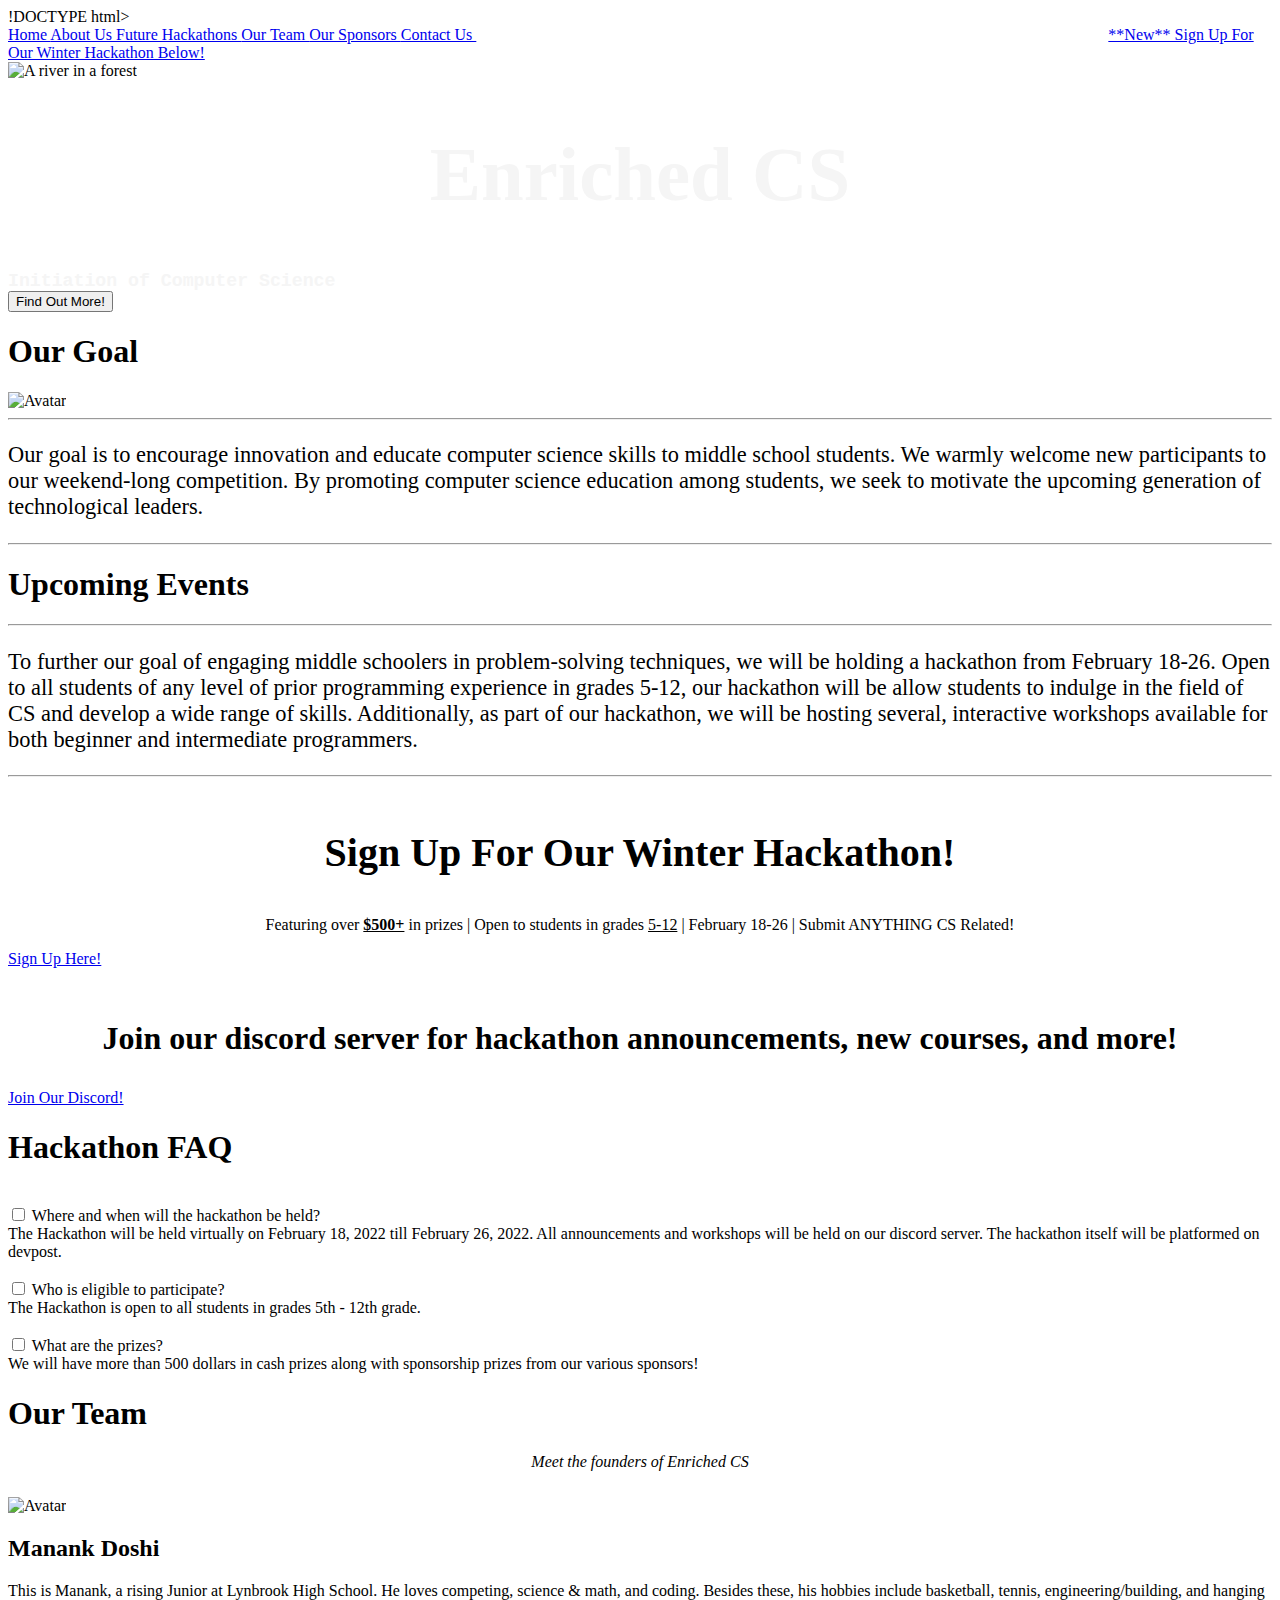
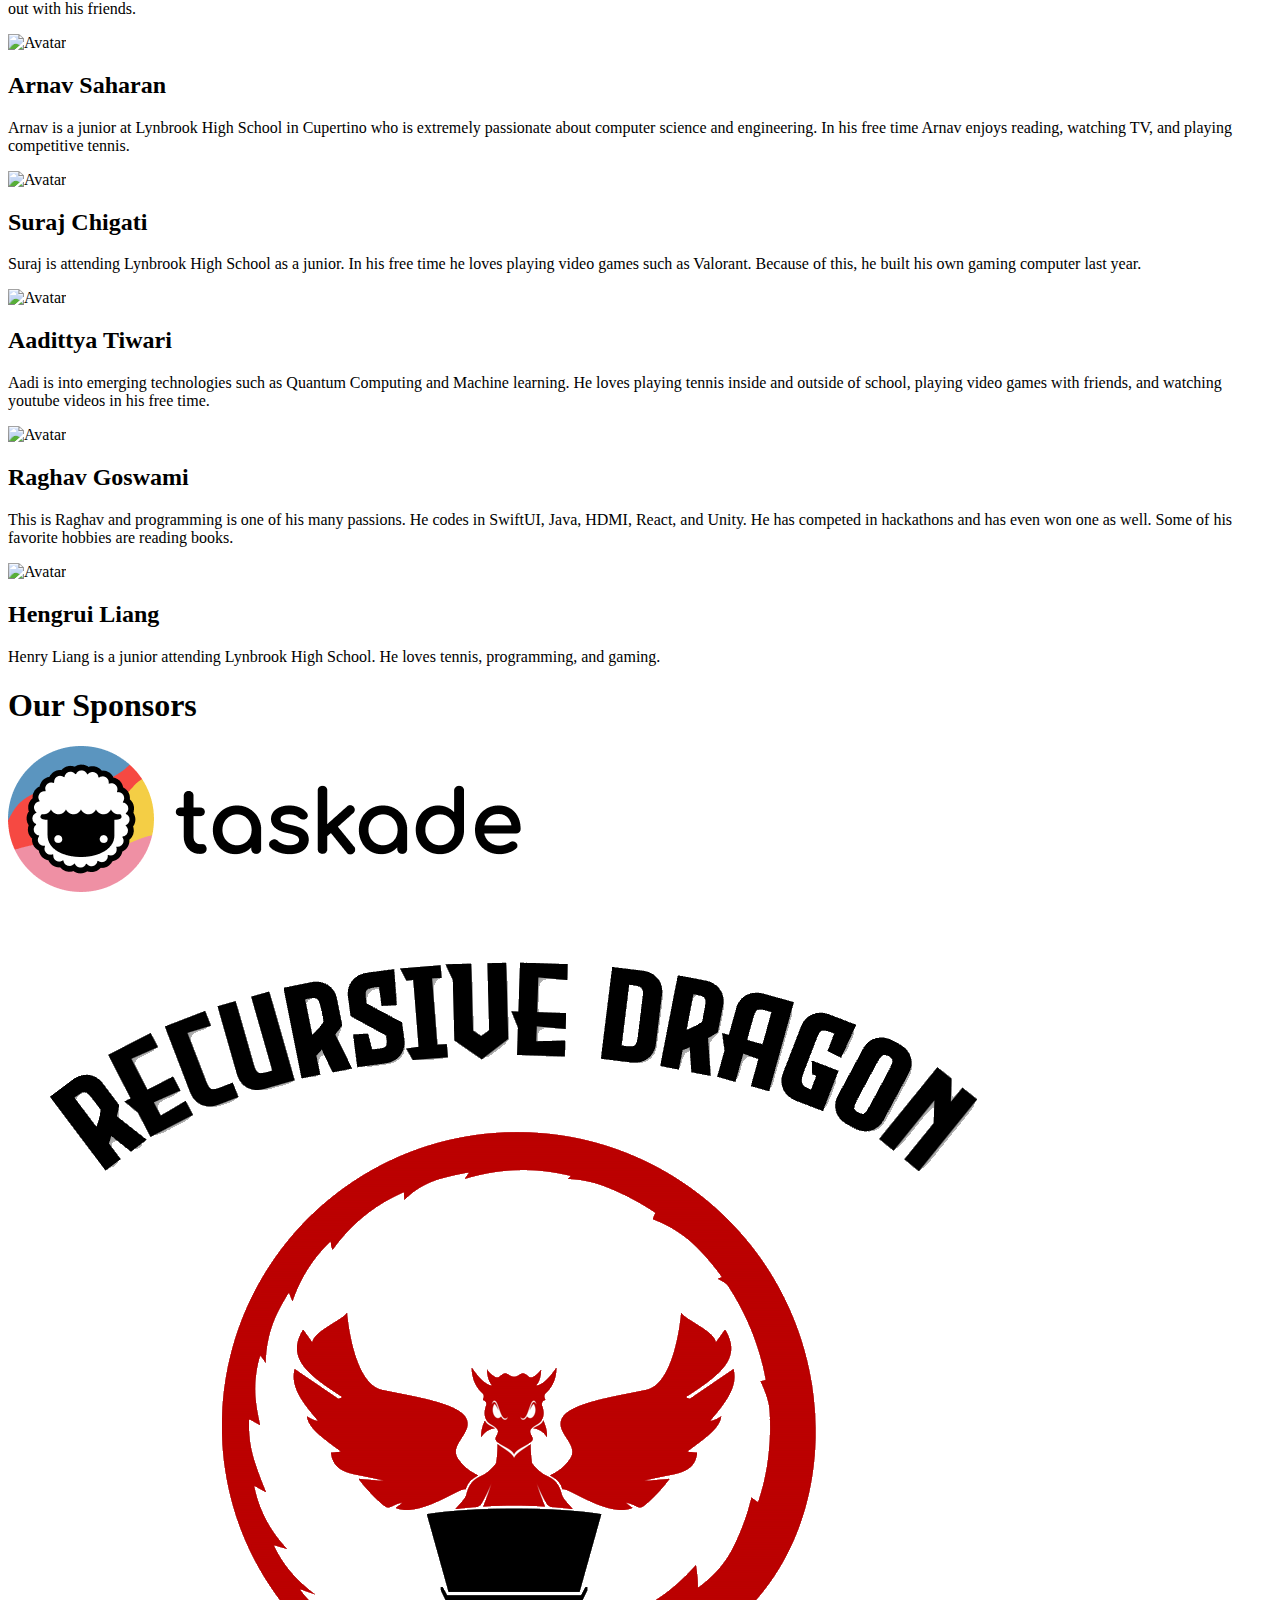
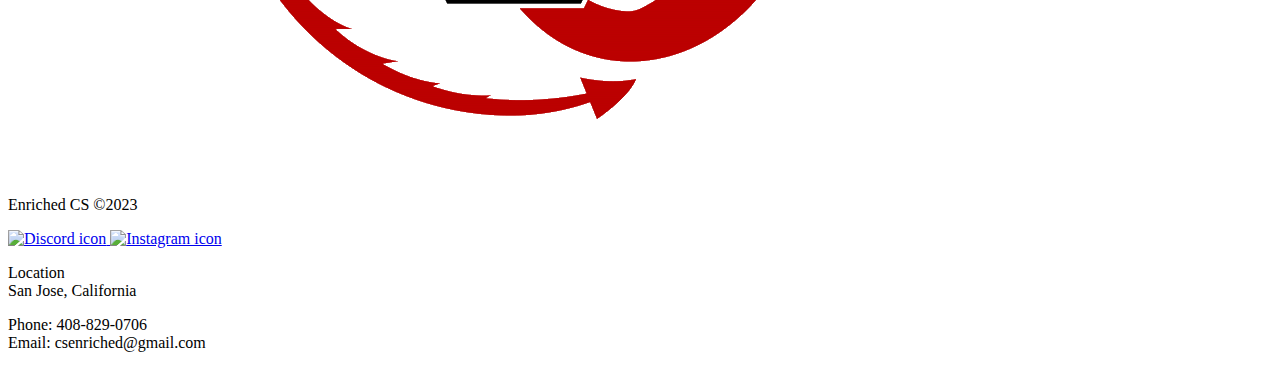
==== commit 8e43cd46: "Update index.html" ====
--- a/index.html
+++ b/index.html
@@ -1,4 +1,4 @@
-<!DOCTYPE html>
+!DOCTYPE html>
 <html>
 
 <head>
@@ -193,7 +193,55 @@
     <div class="teamCardsContainer">
         <div class="teamCards">
             <div class="teamCard">
-                <img src="https://media.discordapp.net/attachments/987563131091955775/1066771142590861332/aadipic.png"
+                <img src="https://media.discordapp.net/attachments/987136207391715362/1060087121093869568/manank_PNG.png"
+                    alt="Avatar">
+                <div class="teamNameContainer">
+                    <h2>
+                        <b>
+                            Manank Doshi
+                        </b>
+                    </h2>
+                    <p>
+                        This is Manank, a rising Junior at Lynbrook High School. He loves competing,
+                        science & math, and coding. Besides these, his hobbies include basketball,
+                        tennis, engineering/building, and hanging out with his friends.
+                    </p>
+                </div>
+            </div>
+            <div class="teamCard">
+                <img src="https://media.discordapp.net/attachments/987136207391715362/1060087133710336000/arnav_PNG.png"
+                    alt="Avatar">
+                <div class="teamNameContainer">
+                    <h2>
+                        <b>
+                            Arnav Saharan
+                        </b>
+                    </h2>
+                    <p>
+                        Arnav is a junior at Lynbrook High School in Cupertino who is extremely
+                        passionate about computer science and engineering. In his free time Arnav
+                        enjoys reading, watching TV, and playing competitive tennis.
+                    </p>
+                </div>
+            </div>
+            <div class="teamCard">
+                <img src="https://media.discordapp.net/attachments/693667082147069973/1016435534068985896/IMG_2558.jpg?width=356&height=647"
+                    alt="Avatar">
+                <div class="teamNameContainer">
+                    <h2>
+                        <b>
+                            Suraj Chigati
+                        </b>
+                    </h2>
+                    <p>
+                        Suraj is attending Lynbrook High School as a junior. In his free time
+                        he loves playing video games such as Valorant. Because of this, he built
+                        his own gaming computer last year.
+                    </p>
+                </div>
+            </div>
+            <div class="teamCard">
+                <img src="https://media.discordapp.net/attachments/987136207391715362/1060087143663423509/aadipic.png"
                     alt="Avatar">
                 <div class="teamNameContainer">
                     <h2>
@@ -210,53 +258,6 @@
                 </div>
             </div>
             <div class="teamCard">
-                <img src="https://media.discordapp.net/attachments/987136207391715362/1060087133710336000/arnav_PNG.png"
-                    alt="Avatar">
-                <div class="teamNameContainer">
-                    <h2>
-                        <b>
-                            Arnav Saharan
-                        </b>
-                    </h2>
-                    <p>
-                        Arnav is a junior at Lynbrook High School in Cupertino who is extremely
-                        passionate about computer science and engineering. In his free time Arnav
-                        enjoys reading, watching TV, and playing competitive tennis.
-                    </p>
-                </div>
-            </div>
-            <div class="teamCard">
-                <img src="https://media.discordapp.net/attachments/987136207391715362/1060087110247403520/henrypic_edited.png"
-                    alt="Avatar">
-                <div class="teamNameContainer">
-                    <h2>
-                        <b>
-                            Hengrui Liang
-                        </b>
-                    </h2>
-                    <p>
-                        Henry Liang is a junior attending Lynbrook High School. He loves tennis,
-                        programming, and gaming.
-                    </p>
-                </div>
-            </div>
-            <div class="teamCard">
-                <img src="https://media.discordapp.net/attachments/987136207391715362/1060087121093869568/manank_PNG.png"
-                    alt="Avatar">
-                <div class="teamNameContainer">
-                    <h2>
-                        <b>
-                            Manank Doshi
-                        </b>
-                    </h2>
-                    <p>
-                        This is Manank, a rising Junior at Lynbrook High School. He loves competing,
-                        science & math, and coding. Besides these, his hobbies include basketball,
-                        tennis, engineering/building, and hanging out with his friends.
-                    </p>
-                </div>
-            </div>
-            <div class="teamCard">
                 <img src="https://media.discordapp.net/attachments/987136207391715362/1060087156695126068/raghavpic.png"
                     alt="Avatar">
                 <div class="teamNameContainer">
@@ -273,22 +274,20 @@
                 </div>
             </div>
             <div class="teamCard">
-                <img src="https://media.discordapp.net/attachments/693667082147069973/1016435534068985896/IMG_2558.jpg?width=356&height=647"
-                    alt="Avatar">
-                <div class="teamNameContainer">
-                    <h2>
-                        <b>
-                            Suraj Chigati
-                        </b>
-                    </h2>
-                    <p>
-                        Suraj is attending Lynbrook High School as a junior. In his free time
-                        he loves playing video games such as Valorant. Because of this, he built
-                        his own gaming computer last year.
-                    </p>
-                </div>
-            </div>
-           
+                <img src="https://media.discordapp.net/attachments/987136207391715362/1060087110247403520/henrypic_edited.png"
+                    alt="Avatar">
+                <div class="teamNameContainer">
+                    <h2>
+                        <b>
+                            Hengrui Liang
+                        </b>
+                    </h2>
+                    <p>
+                        Henry Liang is a junior attending Lynbrook High School. He loves tennis,
+                        programming, and gaming.
+                    </p>
+                </div>
+            </div>
         </div>
     </div>
 </div>
